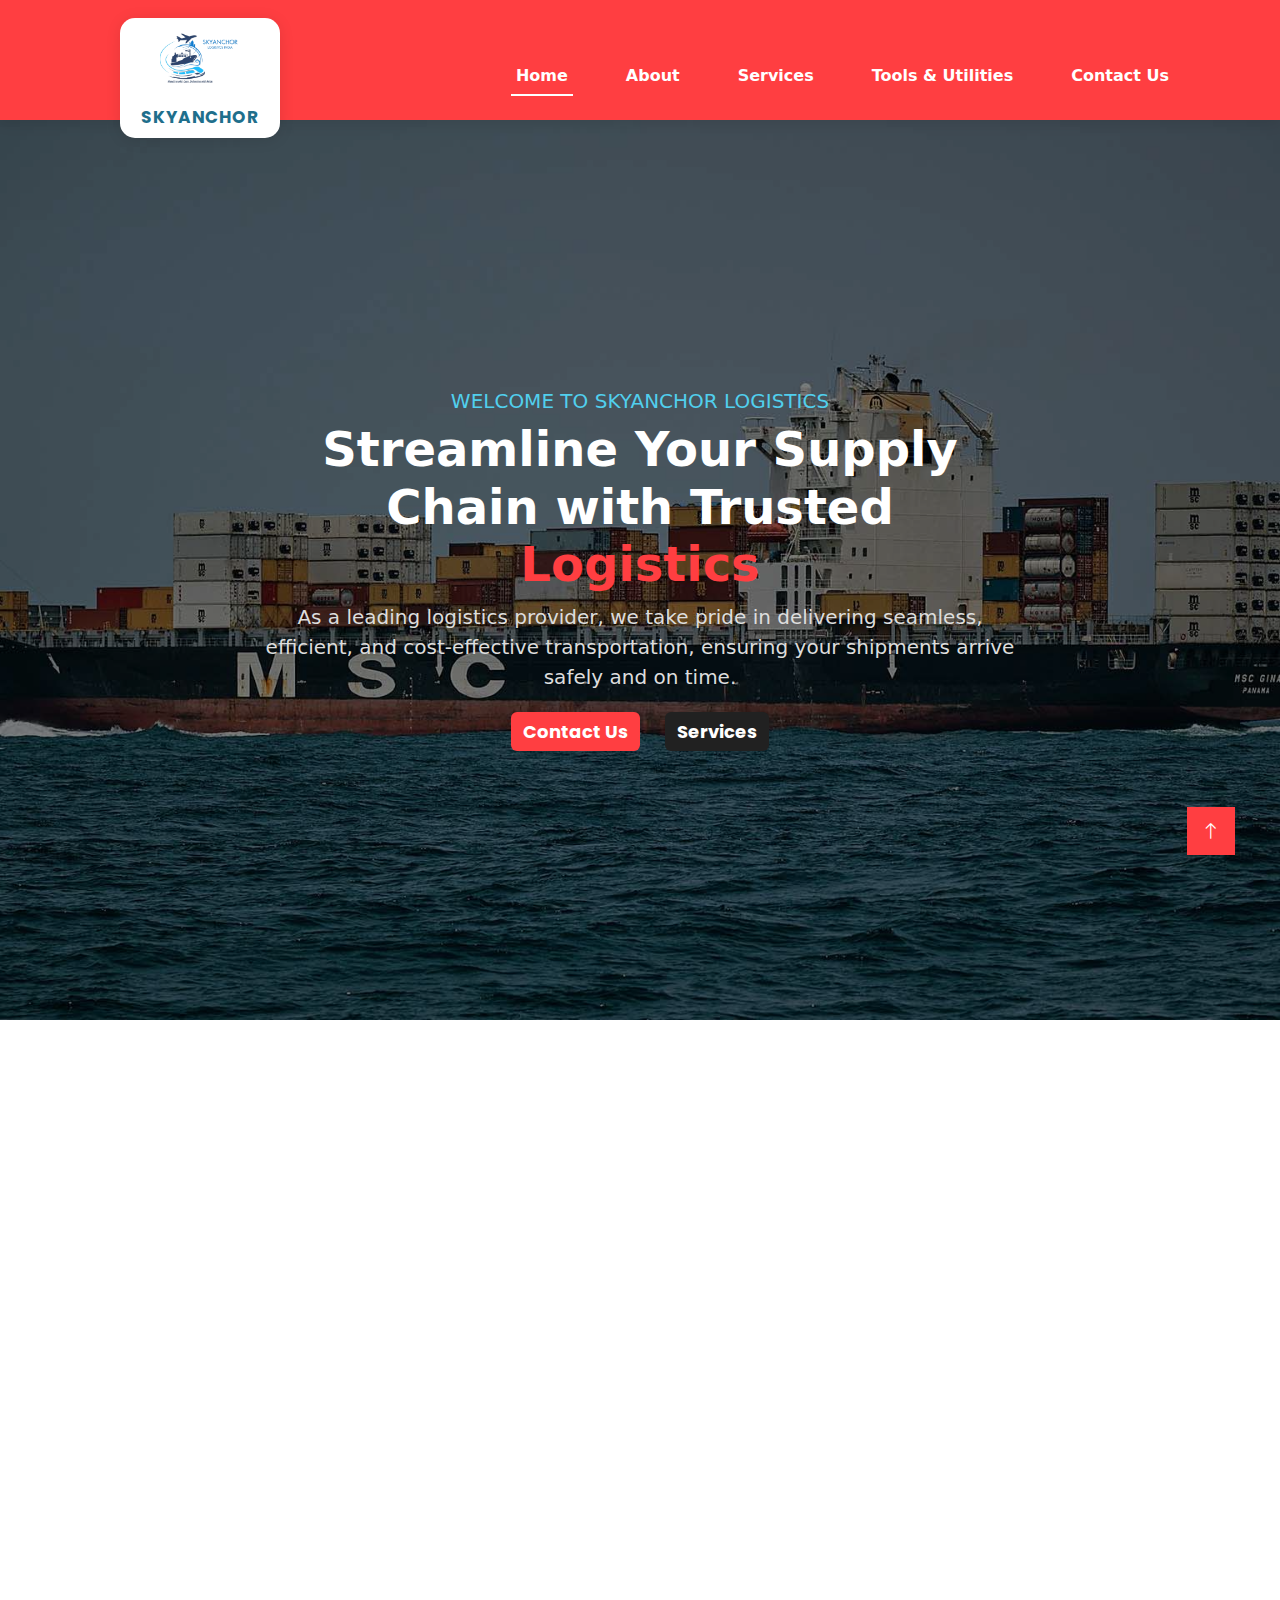
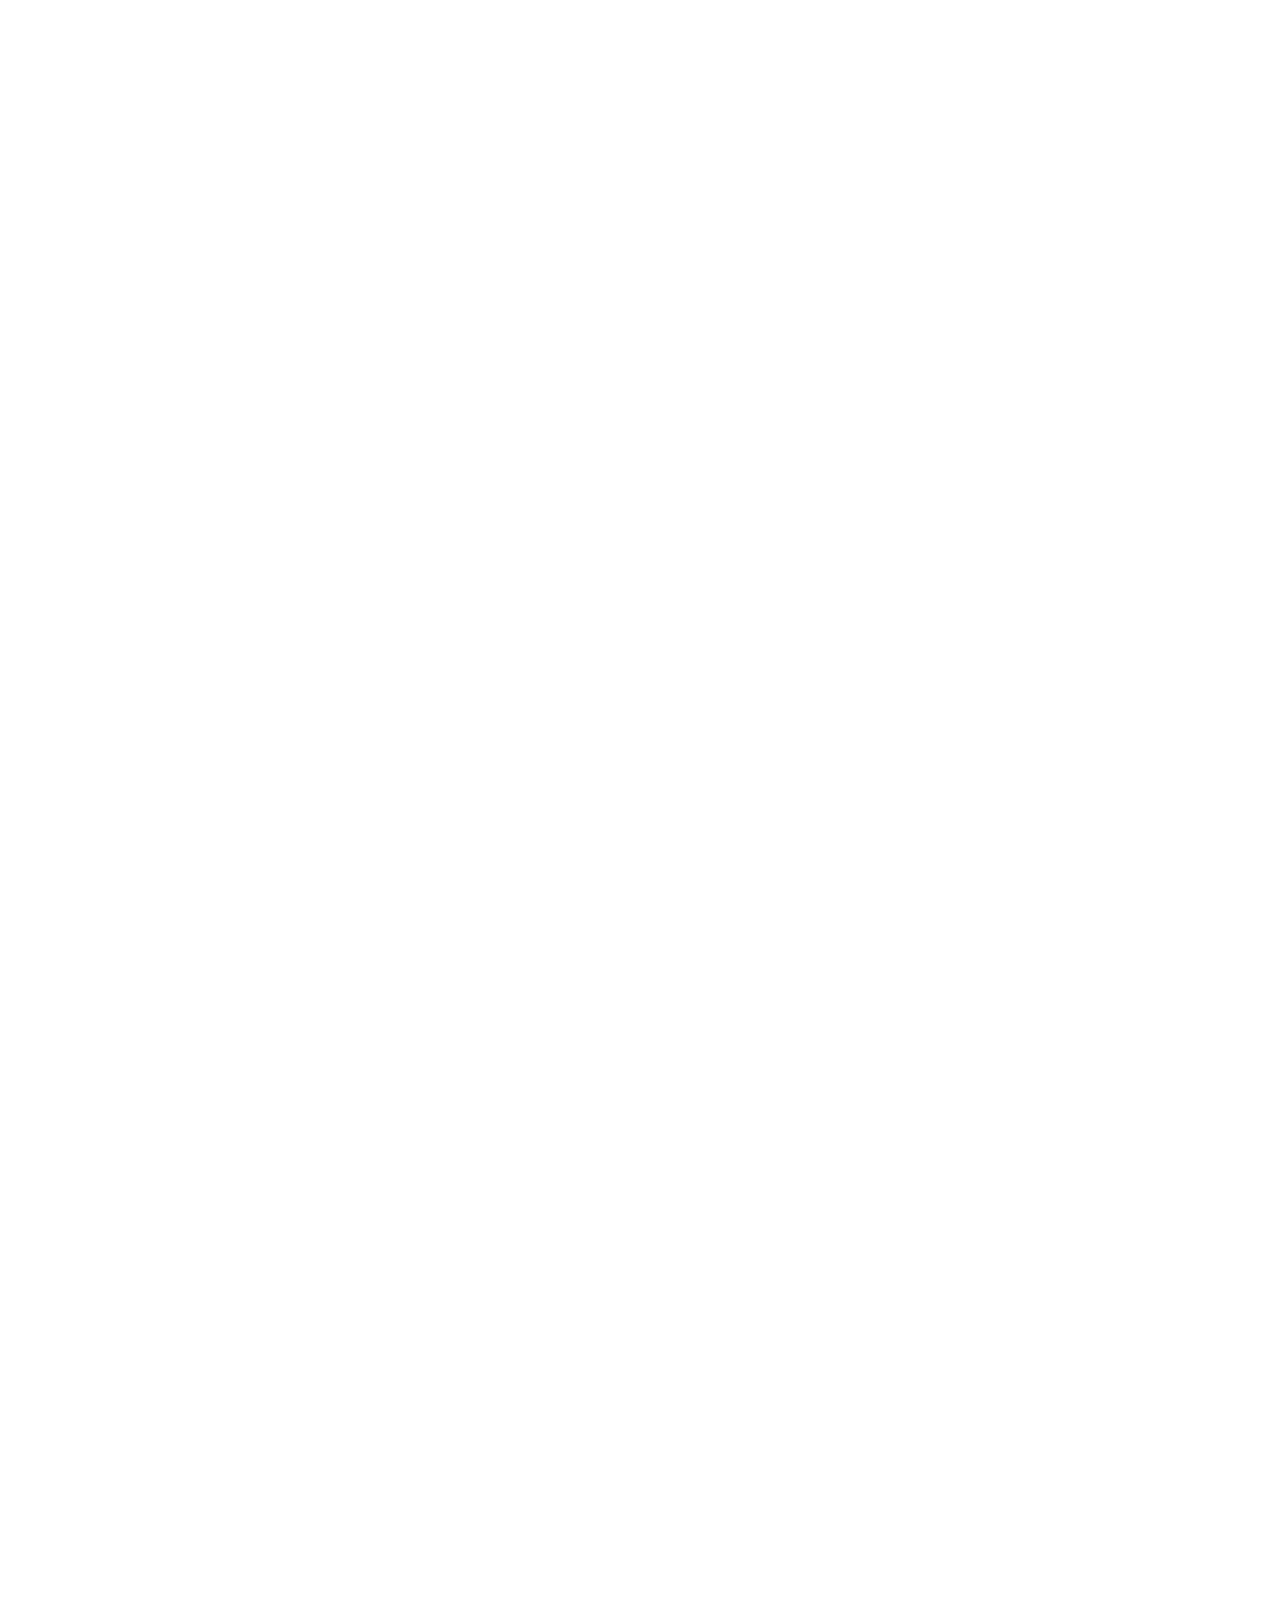
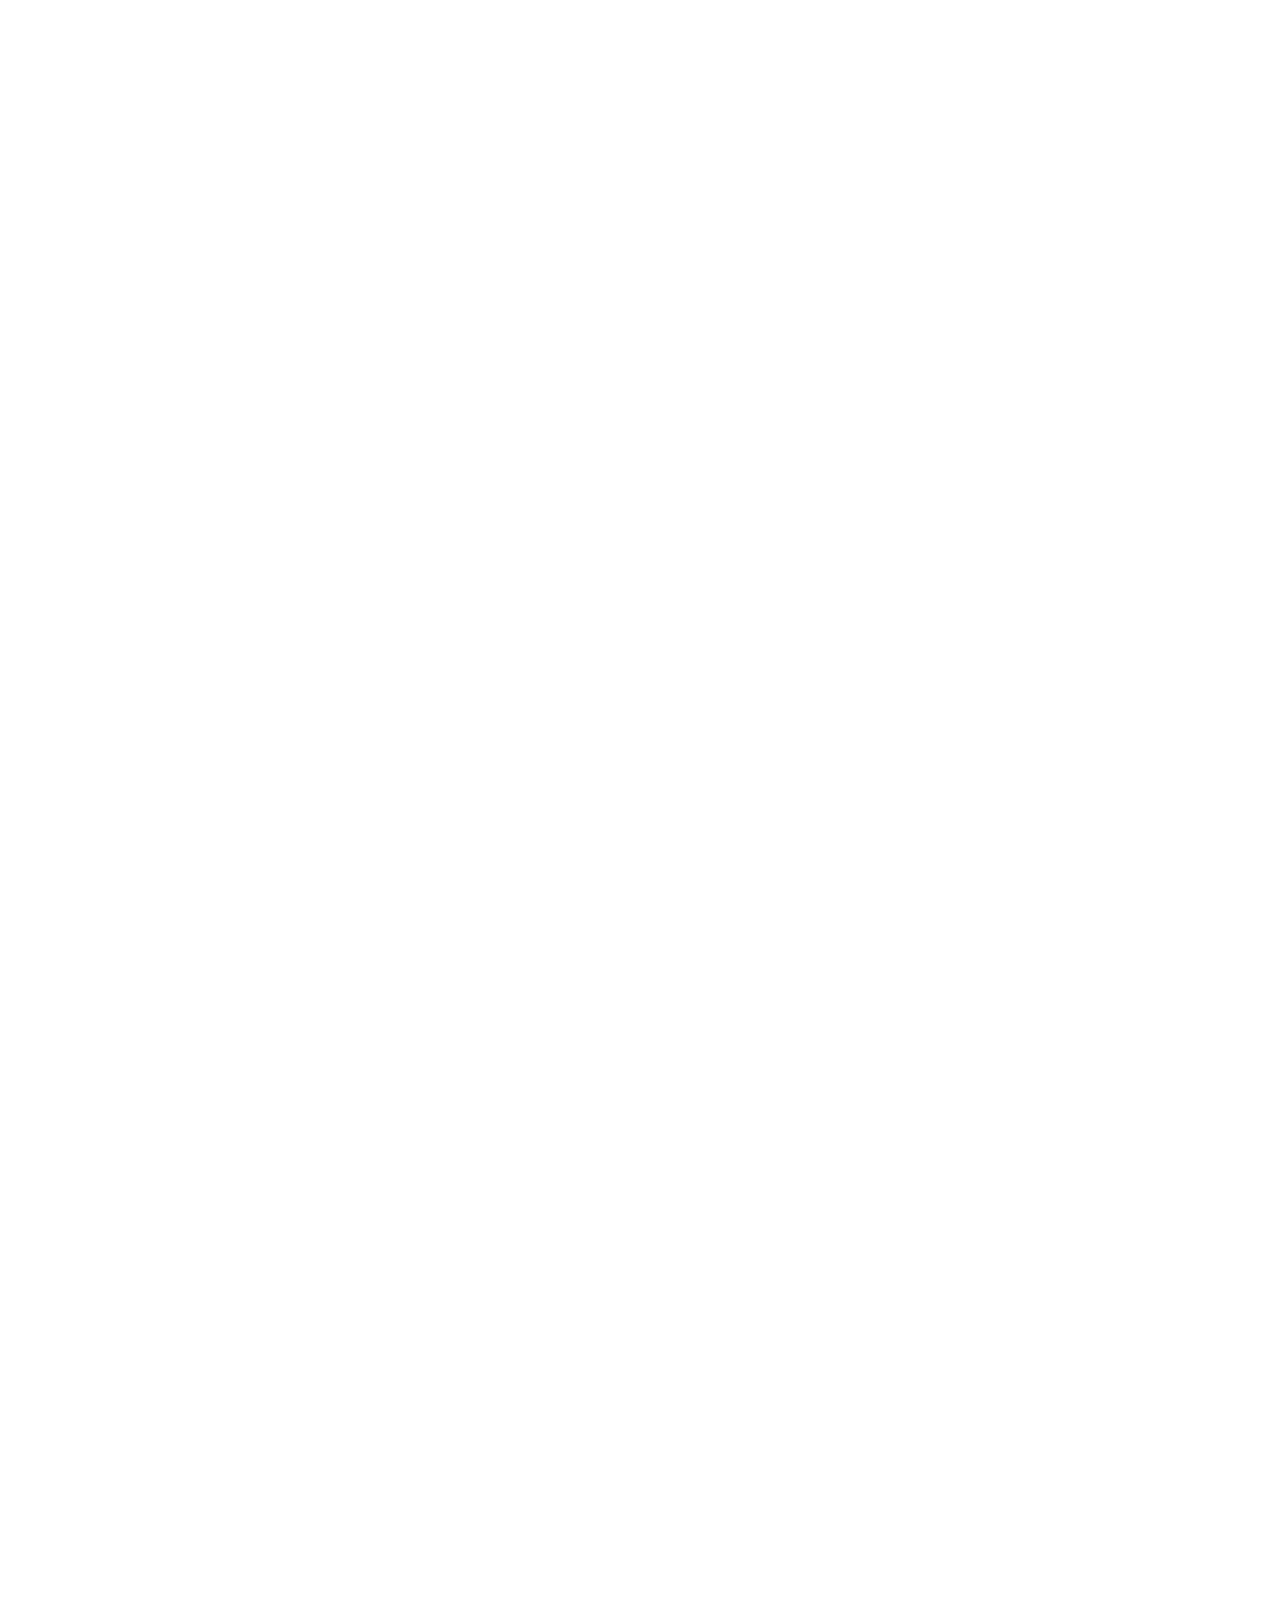
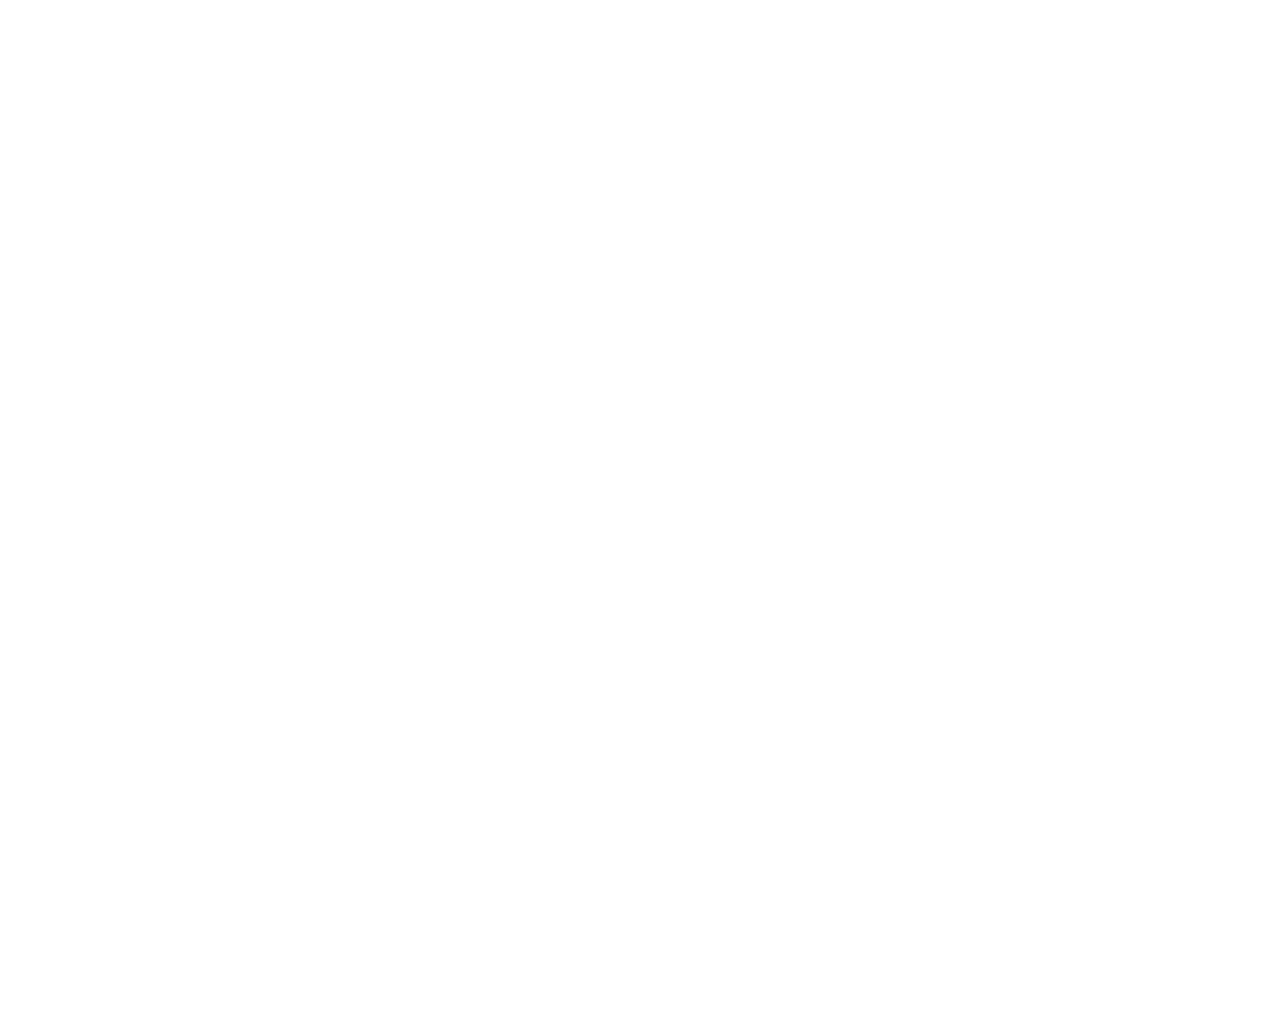
==== index.html @ e8e9cf01 "Initial commit" ====
<!DOCTYPE html>
<html lang="en">

<head>
    <head>
        <meta charset="utf-8">
        <title>SkyAnchor Logistics - Reliable Shipping & Freight Services</title>
        <meta name="viewport" content="width=device-width, initial-scale=1.0">
        
        <!-- SEO Optimization -->
        <meta name="keywords" content="logistics, shipping, freight, supply chain, transportation, air cargo, ocean freight, trucking, warehousing">
        <meta name="description" content="SkyAnchor Logistics - Your trusted shipping partner for global freight solutions. Air, ocean, and road freight services to streamline your supply chain.">
    
        <!-- Favicon -->
        <link rel="icon" type="image/png" href="img/logo-1.png">
    
        <!-- Google Fonts (Optimized) -->
        <link rel="preconnect" href="https://fonts.googleapis.com">
        <link rel="preconnect" href="https://fonts.gstatic.com" crossorigin>
        <link href="https://fonts.googleapis.com/css2?family=Poppins:wght@300;400;600&family=Inter:wght@400;600&family=Roboto:wght@500;700&display=swap" rel="stylesheet">
    
        <!-- Bootstrap (Latest CDN) -->
        <link href="https://cdn.jsdelivr.net/npm/bootstrap@5.3.2/dist/css/bootstrap.min.css" rel="stylesheet">
    
        <!-- FontAwesome (Latest) -->
        <link rel="stylesheet" href="https://cdnjs.cloudflare.com/ajax/libs/font-awesome/6.4.2/css/all.min.css">
    
        <!-- Bootstrap Icons (Latest) -->
        <link rel="stylesheet" href="https://cdn.jsdelivr.net/npm/bootstrap-icons/font/bootstrap-icons.css">
    
        <!-- Libraries Stylesheet -->
        <link href="lib/animate/animate.min.css" rel="stylesheet">
        <link href="lib/owlcarousel/assets/owl.carousel.min.css" rel="stylesheet">
    
        <!-- Template Stylesheet (Minified for Performance) -->
        <link href="css/style.css" rel="stylesheet">
    </head>
    
</head>

<script>
    function toggleReadMore(button) {
    let content = button.nextElementSibling; // Gets the next div (hidden content)
    
    if (content.style.display === "none") {
        content.style.display = "block";
        button.querySelector("span").innerText = "Read Less"; // Change button text
    } else {
        content.style.display = "none";
        button.querySelector("span").innerText = "Read More"; // Restore button text
    }
}

     


</script>

<body>
    <!-- Spinner Start -->
    <div id="spinner" class="show bg-white position-fixed translate-middle w-100 vh-100 top-50 start-50 d-flex align-items-center justify-content-center">
        <div class="spinner-grow text-primary" style="width: 3rem; height: 3rem;" role="status">
            <span class="sr-only">Loading...</span>
        </div>
    </div>
    <!-- Spinner End -->


    <nav id="navbar" class="navbar navbar-expand-lg custom-navbar">
        <div class="container position-relative">
            <!-- Logo Container -->
            <div class="logo-container">
                <a class="navbar-brand" href="#">
                    <div class="navbar-logo">
                        <img src="img/logo.png" alt="SkyAnchor Logo" class="logo-img">
                        <p class="logo-text">skyanchor</p>
                    </div>
                </a>
            </div>
    
            <button class="navbar-toggler" type="button" data-bs-toggle="collapse" data-bs-target="#navbarNav">
                <span class="navbar-toggler-icon"></span>
            </button>
            
            <div class="collapse navbar-collapse" id="navbarNav">
                <ul class="navbar-nav ms-auto">
                    <li class="nav-item"><a class="nav-link active" href="index.html">Home</a></li>
                    <li class="nav-item"><a class="nav-link" href="about.html">About</a></li>
                    <li class="nav-item"><a class="nav-link" href="service.html">Services</a></li>
                    <li class="nav-item"><a class="nav-link" href="tools.html">Tools & Utilities</a></li>
                    <li class="nav-item"><a class="nav-link" href="contact.html">Contact Us</a></li>
                </ul>
            </div>
        </div>
    </nav>

<!-- JavaScript to Change Navbar Color on Scroll -->
<script>
    window.addEventListener("scroll", function () {
        let navbar = document.getElementById("navbar");
        if (window.scrollY > 50) {
            navbar.classList.add("scrolled");
        } else {
            navbar.classList.remove("scrolled");
        }
    });
</script>







    <!-- Navbar End -->

<!-- Modern Full-Screen Hero Section with Smart Video -->
<div class="hero-container">
    <!-- Background Video (Hidden if network is slow) -->
    <video id="hero-video" poster="img/carousel-1.jpg" playsinline muted loop style="display: none;">
        <source data-src="img/vid1.webm" type="video/webm">
        <source data-src="img/vid (1).mp4" type="video/mp4">
    </video>
    

    <!-- Fallback Thumbnail (Shown if network is slow) -->
    <div id="hero-thumbnail" class="hero-thumbnail">
        <img src="img/carousel-1.jpg" alt="Hero Thumbnail">
    </div>

    <!-- Dark Overlay for Readability -->
    <div class="hero-overlay">
        <div class="hero-content">
            <h5 class="text-uppercase text-secondary">welcome to skyanchor Logistics</h5>
            <h1 class="hero-title">Streamline Your Supply Chain with Trusted <span class="highlight-text">Logistics</span>  </h1>
            <p class="hero-desc">
                As a leading logistics provider, we take pride in delivering seamless, efficient, and cost-effective transportation, ensuring your shipments arrive safely and on time.
            </p>
            <a href="contact.html" class="btn btn-primary" id="read-more-btn">Contact Us</a>

            <a href="service.html" class="btn btn-secondary">Services</a>
        </div>
    </div>
</div>

<script>
    function checkNetworkSpeed() {
        let video = document.getElementById("hero-video");
        let thumbnail = document.getElementById("hero-thumbnail");

        // Measure network speed
        let connection = navigator.connection || navigator.mozConnection || navigator.webkitConnection;
        let speed = connection ? connection.downlink : 5; // Default to 5 Mbps if no info

        if (speed < 2) { // If speed is less than 2 Mbps, show thumbnail instead
            video.style.display = "none";
            thumbnail.style.display = "block";
        } else {
            video.style.display = "block";
            thumbnail.style.display = "none";
        }
    }

    checkNetworkSpeed(); // Run on page load

    if (navigator.connection) {
    navigator.connection.addEventListener("change", checkNetworkSpeed);
}
</script>






    <!-- About Start -->
    <div id="about" class="container-fluid overflow-hidden py-5 px-lg-0">
        <div  class="container about py-5 px-lg-0">

            <div class="row g-5 mx-lg-0">
                <div class="col-lg-6 ps-lg-0 wow fadeInLeft" data-wow-delay="0.1s">
                    <div class="about-image-container">
                        <img class="img-fluid" src="img/about.jpg" alt="About Us" loading="lazy">
                    </div>
                </div>
                
                
                <div class="col-lg-6 about-text wow fadeInUp" data-wow-delay="0.3s">
                    <h6 class="text-secondary text-uppercase mb-3">About Us</h6>
                    <h1 class="mb-5">Quick Transport and Logistics Solutions</h1>
                    <p class="mb-5"> At SkyAnchor Logistics, we specialize in fast, efficient, and reliable logistics services across air, ocean, road, and rail freight. With decades of experience, we provide tailored solutions to meet your domestic and international shipping needs. Our commitment to excellence ensures that your cargo reaches its destination safely, on time, and cost-effectively.</p>
                    <div class="row g-4 mb-5">
                        <div class="col-sm-6 wow fadeIn" data-wow-delay="0.5s">
                            <i class="fa fa-globe fa-3x text-primary mb-3"></i>
                            <h5>Global Coverage</h5>
                            <p class="m-0">With a strong worldwide network, we offer seamless transportation and logistics solutions, ensuring smooth cross-border and international freight services..</p>
                        </div>
                        <div class="col-sm-6 wow fadeIn" data-wow-delay="0.7s">
                            <i class="fa fa-shipping-fast fa-3x text-primary mb-3"></i>
                            <h5>On Time Delivery</h5>
                            <p class="m-0">We prioritize efficiency and reliability, leveraging advanced tracking systems and strategic planning to guarantee that your shipments arrive as scheduled.</p>
                        </div>
                    </div>
                    <a href="about.html" class="btn btn-primary py-3 px-5">Explore More</a>
                </div>
            </div>
        </div>
    </div>
    <!-- About End -->


    <!-- Fact Start -->
    <div class="container-xxl py-5">
        <div class="container py-5">
            <div class="row g-5">
                <div class="col-lg-6 wow fadeInUp" data-wow-delay="0.1s">
                    <h6 class="text-secondary text-uppercase mb-3">Some Facts</h6>
                    <h1 class="mb-5">#1 Place To Manage All Of Your Shipments</h1>
                    <p class="mb-5">At SkyAnchor Logistics, we are committed to providing efficient, secure, and cost-effective logistics solutions for businesses of all sizes. Whether you need domestic or international shipping, we ensure a seamless and stress-free experience with our expert team and cutting-edge technology.</p>
                    <div class="d-flex align-items-center">
                        <i class="fa fa-headphones fa-2x flex-shrink-0 bg-primary p-3 text-white"></i>
                        <div class="ps-4">
                            <h6>Call for any query!</h6>
                            <h3 class="text-primary m-0">+91 98183 89040

                            </h3>
                        </div>
                    </div>
                </div>
                <div class="col-lg-6">
                    <div class="row g-4 align-items-center">
                        <div class="col-sm-6">
                            <div class="bg-primary p-4 mb-4 wow fadeIn" data-wow-delay="0.3s">
                                <i class="fa fa-users fa-2x text-white mb-3"></i>
                                <h2 class="text-white mb-2" data-toggle="counter-up">200</h2>
                                <p class="text-white mb-0">Happy Clients</p>
                            </div>
                            <div class="bg-secondary p-4 wow fadeIn" data-wow-delay="0.5s">
                                <i class="fa fa-ship fa-2x text-white mb-3"></i>
                                <h2 class="text-white mb-2" data-toggle="counter-up">500</h2>
                                <p class="text-white mb-0">Complete Shipments</p>
                            </div>
                        </div>
                        <div class="col-sm-6">
                            <div class="bg-success p-4 wow fadeIn" data-wow-delay="0.7s">
                                <i class="fa fa-star fa-2x text-white mb-3"></i>
                                <h2 class="text-white mb-2" data-toggle="counter-up">100</h2>
                                <p class="text-white mb-0">Customer Reviews</p>
                            </div>
                        </div>
                    </div>
                </div>
            </div>
        </div>
    </div>
    <!-- Fact End -->


    <!-- Service Start -->
    <div id="services" class="container-xxl py-5">

        <div class="container py-5">
            <div class="text-center wow fadeInUp" data-wow-delay="0.1s">
                <h6 class="text-secondary text-uppercase">Our Services</h6>
                <h1 class="mb-5">Explore Our Services</h1>
            </div>
            <div class="row g-4">
                <div class="col-md-6 col-lg-4 wow fadeInUp" data-wow-delay="0.3s">
                    <div class="service-item p-4">
                        <div class="overflow-hidden mb-4">
                            <img class="img-fluid" src="img/service-1.jpg" alt="">
                        </div>
                        <h4 class="mb-3">Air Freight</h4>
                        <p>Fast, Reliable & Global Air Cargo Solutions.</p>
                        <a class="btn-slide mt-2 read-more-btn" onclick="toggleReadMore(this)">
                            <i class="fa fa-arrow-right"></i><span>Read More</span>
                        </a>
                        <div class="read-more-content" style="display: none;">
                            <p>Our Air Freight Offerings:
                               <p> ✅ Express & Standard Air Freight – Tailored solutions for urgent and cost-effective shipments.</p>
                                <p>✅ Door-to-Door Delivery – Hassle-free transportation from pickup to final delivery. </p>
                                <p>✅ Temperature-Controlled Cargo – Specialized handling for perishable goods.</p>
                                <p>✅ Customs & Documentation Support – Seamless clearance for hassle-free shipments.</p>
                                
                                <p>🚀 Need fast delivery? Choose our air freight solutions for time-sensitive shipments!</p>
                                
                                </p>
                        </div>
                        
                    </div>
                </div>
                <div class="col-md-6 col-lg-4 wow fadeInUp" data-wow-delay="0.5s">
                    <div class="service-item p-4">
                        <div class="overflow-hidden mb-4">
                            <img class="img-fluid" src="img/service-2.jpg" alt="">
                        </div>
                        <h4 class="mb-3">Ocean Freight</h4>
                        <p>Cost-Effective & Scalable Global Shipping</p>
                        <a class="btn-slide mt-2 read-more-btn" onclick="toggleReadMore(this)">
                            <i class="fa fa-arrow-right"></i><span>Read More</span>
                        </a>
                        <div class="read-more-content" style="display: none;">
                            <p>Why Choose Our Ocean Freight? </p>
                            <p> ✅ FCL & LCL Shipping – Flexible container options for bulk and small shipments.</p>
                             <p> ✅ Port-to-Port & Door-to-Door – Seamless connectivity across global trade routes.</p>
                             <p>✅ Break Bulk & Project Cargo – Handling oversized and specialized shipments.</p>
                                <p> ✅ Customs Brokerage & Compliance – Smooth clearance with minimal delays.</p>
                                
                              <p> 🌊 Reliable, cost-efficient, and scalable – Our ocean freight services power global trade!</p>
                        </div>
                    </div>
                </div>
                <div class="col-md-6 col-lg-4 wow fadeInUp" data-wow-delay="0.7s">
                    <div class="service-item p-4">
                        <div class="overflow-hidden mb-4">
                            <img class="img-fluid" src="img/service-3.jpg" alt="">
                        </div>
                        <h4 class="mb-3">Road Freight</h4>
                        <p>Reliable & Efficient Trucking Solutions
                        </p>
                        <a class="btn-slide mt-2 read-more-btn" onclick="toggleReadMore(this)">
                            <i class="fa fa-arrow-right"></i><span>Read More</span>
                        </a>
                        <div class="read-more-content" style="display: none;">
                            <p>Road Freight Highlights: </p>
                               <p> ✅ Full Truckload (FTL) & Less than Truckload (LTL) – Efficient cost-based transport.</p>
                               <p>✅ Express & Dedicated Trucking – Fast delivery for urgent shipments.</p>
                               <p> ✅ Temperature-Controlled Transport – Safe delivery for perishable goods.</p>
                               <p> ✅ GPS Tracking & Live Updates – Real-time monitoring for complete transparency.</p>
                                
                                <p>🚚 From small packages to bulk shipments, we cover it all with reliability and speed!</p>
                                
                                </p>
                        </div>
                    </div>
                </div>
                <div class="col-md-6 col-lg-4 wow fadeInUp" data-wow-delay="0.3s">
                    <div class="service-item p-4">
                        <div class="overflow-hidden mb-4">
                            <img class="img-fluid" src="img/service-4.jpg" alt="">
                        </div>
                        <h4 class="mb-3">Train Freight</h4>
                        <p>Eco-Friendly & Cost-Effective Rail Logistics
                        </p>
                        <a class="btn-slide mt-2 read-more-btn" onclick="toggleReadMore(this)">
                            <i class="fa fa-arrow-right"></i><span>Read More</span>
                        </a>
                        <div class="read-more-content" style="display: none;">
                            <p>Key Benefits of Train Freight: </p>
                               <p> ✅ High Capacity & Bulk Handling – Ideal for large shipments at a lower cost.</p>
                                <p> ✅ Fixed Transit Schedules – Reliable and predictable delivery timelines.</p>
                                    <p>  ✅ Eco-Friendly Transport – Lower carbon footprint than other freight modes.</p>
                                        <p>   ✅ Seamless Intermodal Integration – Road, rail, and ocean freight connectivity.</p>
                                
                              <p>  🚆 Sustainability meets efficiency – Optimize costs with our train freight services!</p>
                        </div>
                    </div>
                </div>
                <div class="col-md-6 col-lg-4 wow fadeInUp" data-wow-delay="0.5s">
                    <div class="service-item p-4">
                        <div class="overflow-hidden mb-4">
                            <img class="img-fluid" src="img/service-5.jpg" alt="">
                        </div>
                        <h4 class="mb-3">Customs Clearance</h4>
                        <p>Seamless Documentation & Compliance
                        </p>
                        <a class="btn-slide mt-2 read-more-btn" onclick="toggleReadMore(this)">
                            <i class="fa fa-arrow-right"></i><span>Read More</span>
                        </a>
                        <div class="read-more-content" style="display: none;">
                            <p>Why Choose Our Customs Services?</p>
                            <p>    ✅ Customs Documentation & Compliance – Hassle-free paperwork handling. </p>
                             <p>  ✅ Duties, Taxes & Tariff Consultation – Optimized cost savings. </p>
                            <p>    ✅ Import & Export Clearance – Speedy processing for smooth logistics. </p>
                             <p>   ✅ Regulatory Guidance & Support – Ensuring full legal compliance. </p>
                                
                              <p> 📄 Let us simplify customs clearance for smooth international trade!</p>
                        </div>
                    </div>
                </div>
                <div class="col-md-6 col-lg-4 wow fadeInUp" data-wow-delay="0.7s">
                    <div class="service-item p-4">
                        <div class="overflow-hidden mb-4">
                            <img class="img-fluid" src="img/service-6.jpg" alt="">
                        </div>
                        <h4 class="mb-3">Warehouse Solutions</h4>
                        <p>Smart Storage & Fulfillment Services</p>
                        <a class="btn-slide mt-2 read-more-btn" onclick="toggleReadMore(this)">
                            <i class="fa fa-arrow-right"></i><span>Read More</span>
                        </a>
                        <div class="read-more-content" style="display: none;">
                            <p>AOur Warehouse Solutions: </p>
                             <p>  ✅ Short-Term & Long-Term Storage – Flexible warehousing based on your needs. </p>
                                <p>    ✅ Inventory Management & Fulfillment – End-to-end tracking & efficient stock handling. </p>
                                    <p>      ✅ Temperature-Controlled & Secured Facilities – Ensuring safe & compliant storage.</p>
                                        <p>   ✅ Pick & Pack, Labeling, & Last-Mile Delivery – Comprehensive logistics support.</p>
                                
                                            <p>    🏢 Optimize your supply chain with our warehousing and distribution solutions!
                                
                                </p>
                        </div>
                    </div>
                </div>
            </div>
        </div>
    </div>
    <!-- Service End -->


    <!-- Feature Start -->
    <div class="container-fluid overflow-hidden py-5 px-lg-0">
        <div class="container feature py-5 px-lg-0">
            <div class="row g-5 mx-lg-0">
                <div class="col-lg-6 feature-text wow fadeInUp" data-wow-delay="0.1s">
                    <h6 class="text-secondary text-uppercase mb-3">Our Features</h6>
                    <h1 class="mb-5">We Are Trusted Logistics Company With Experience of 10+ years</h1>
                    <div class="d-flex mb-5 wow fadeInUp" data-wow-delay="0.3s">
                        <i class="fa fa-globe text-primary fa-3x flex-shrink-0"></i>
                        <div class="ms-4">
                            <h5>Worldwide Service</h5>
                            <p class="mb-0">We offer seamless global logistics solutions, ensuring efficient cargo movement across air, sea, road, and rail. With a vast network of partners, we provide secure, fast, and cost-effective shipping solutions worldwide.</p>
                        </div>
                    </div>
                    <div class="d-flex mb-5 wow fadeIn" data-wow-delay="0.5s">
                        <i class="fa fa-shipping-fast text-primary fa-3x flex-shrink-0"></i>
                        <div class="ms-4">
                            <h5>On Time Delivery</h5>
                            <p class="mb-0">Punctuality is our priority. Our optimized supply chain, advanced tracking technology, and experienced team guarantee that your shipments reach their destination on schedule, every time.</p>
                        </div>
                    </div>
                    <div class="d-flex mb-0 wow fadeInUp" data-wow-delay="0.7s">
                        <i class="fa fa-headphones text-primary fa-3x flex-shrink-0"></i>
                        <div class="ms-4">
                            <h5>24/7 Telephone Support</h5>
                            <p class="mb-0">Our dedicated support team is available 24/7 to assist you with inquiries, shipment tracking, and real-time updates. Whether it's day or night, we ensure smooth logistics operations without delays.</p>
                        </div>
                    </div>
                </div>
                <div class="col-lg-6 pe-lg-0 wow fadeInRight" data-wow-delay="0.1s">
                    <div class="feature-image-container">
                        <img class="img-fluid" src="img/feature.jpg" alt="Our Features">
                    </div>
                </div>
                
            </div>
        </div>
    </div>
    <!-- Feature End -->


    <!-- Pricing Start -->
    
    <!-- Pricing End -->


    <!-- Quote Start -->
    
    <!-- Quote End -->


    <!-- Team Start -->
   
    <!-- Team End -->


    <!-- Contact & Map Section Start -->
<!-- Contact & Map Section Start -->
<div id="location" class="container-xxl py-5">

    <div class="container py-5">
        <div class="text-center wow fadeInUp" data-wow-delay="0.1s">
            <h6 class="text-secondary text-uppercase">Our Location</h6>
            <h1 class="mb-4">Visit Our Office</h1>
        </div>

        <div class="contact-map-wrapper d-flex align-items-center">
            <!-- Company Address -->
            <div class="contact-info wow fadeInUp" data-wow-delay="0.3s">
                <h4><i class="fa fa-map-marker-alt text-primary me-2"></i> Our Office</h4>
                <p>TF-12, 3rd Floor,Mahaluxmi Metro Tower,Sec-4,Vaishali,Ghaziabad,UP-201010</p>
                <h4><i class="fa fa-phone-alt text-primary me-2"></i> Contact</h4>
                <p>+91 98183 89040</p>
                <p>amit@skyanchors.com</p>
            </div>

            <!-- Google Maps Embed -->
            <div class="map-container wow fadeInUp" data-wow-delay="0.5s">
                <iframe
                    src="https://www.google.com/maps/embed?pb=!1m18!1m12!1m3!1d3501.414411494568!2d77.33693629999999!3d28.6473078!2m3!1f0!2f0!3f0!3m2!1i1024!2i768!4f13.1!3m3!1m2!1s0x390cfbe8ba14581d%3A0x28b7b1499e5e640d!2sMahalaxmi%20Metro%20Tower!5e0!3m2!1sen!2sin!4v1738958490600!5m2!1sen!2sin"
                    allowfullscreen="" loading="lazy" referrerpolicy="no-referrer-when-downgrade">
                </iframe>
            </div>
            
        </div>
    </div>
</div>
<!-- Contact & Map Section End -->

<!-- Contact & Map Section End -->



    <!-- Footer Start -->
    <div class="container-fluid bg-dark text-light footer pt-5 wow fadeIn" data-wow-delay="0.1s" style="margin-top: 6rem;">
        <div class="container py-5">
            <div class="row g-5">
                <!-- Address Section -->
                <div class="col-lg-3 col-md-6">
                    <h4 class="text-light mb-4">Address</h4>
                    <p class="mb-2"><i class="fa fa-map-marker-alt me-3"></i> TF-12, Mahaluxmi Metro Tower,Sec-4 Vaishali, Ghaziabad</p>
                    <p class="mb-2"><i class="fa fa-phone-alt me-3"></i> +91 98183 89040</p>
                    <p class="mb-2"><i class="fa fa-envelope me-3"></i> amit@skyanchors.com</p>
                </div>
    
                <!-- Services Section -->
                <div class="col-lg-3 col-md-6">
                    <h4 class="text-light mb-4">Services</h4>
                    <a class="btn btn-link" href="service.html#air-freight">Air Freight</a>
                    <a class="btn btn-link" href="service.html#ocean-freight">Ocean Freight</a>
                    <a class="btn btn-link" href="service.html#road-freight">Road Freight</a>
                    <a class="btn btn-link" href="service.html#train-freight">Train Freight</a>
                    <a class="btn btn-link" href="service.html#custom-clearance">Custom Clearance</a>
                    <a class="btn btn-link" href="service.html#warehouse-solution">Warehouse Solution</a>
                </div>
    
                <!-- Quick Links Section -->
                <div class="col-lg-3 col-md-6">
                    <h4 class="text-light mb-4">Quick Links</h4>
                    <a class="btn btn-link" href="about.html">About Us</a>
                    <a class="btn btn-link" href="contact.html">Contact Us</a>
                    <a class="btn btn-link" href="service.html">Our Services</a>
                    <a class="btn btn-link" href="tools.html">Tools & Utilities</a>
                    
                </div>
    
                <!-- Affiliation & Certification Section -->
                <div class="col-lg-3 col-md-6">
                    <h4 class="text-light mb-4">Affiliation & Certification</h4>
                    <div class="bg-white p-3 rounded text-center">
                        <img src="img/msme.png" alt="MSME Certification" class="img-fluid mb-3" style="max-width: 120px;">
                        <img src="img/iso.png" alt="ISO Certification" class="img-fluid" style="max-width: 120px;">
                    </div>
                </div>
            </div>
        </div>
        <div class="container">
            <div class="copyright">
                <div class="row">
                    <div class="col-md-6 text-center text-md-start mb-3 mb-md-0">
                        &copy; <a class="border-bottom" href="">2025 Skyanchor logistics</a>, All Right Reserved.
                    </div>
                    
                </div>
            </div>
        </div>
    </div>
    <!-- Footer End -->


    <!-- Back to Top -->
    <a href="#" class="btn btn-lg btn-primary btn-lg-square rounded-0 back-to-top"><i class="bi bi-arrow-up"></i></a>


    <!-- JavaScript Libraries -->
    <script src="https://code.jquery.com/jquery-3.4.1.min.js"></script>
    <script src="https://cdn.jsdelivr.net/npm/bootstrap@5.0.0/dist/js/bootstrap.bundle.min.js"></script>
    <script src="lib/wow/wow.min.js"></script>
    <script src="lib/easing/easing.min.js"></script>
    <script src="lib/waypoints/waypoints.min.js"></script>
    <script src="lib/counterup/counterup.min.js"></script>
    <script src="lib/owlcarousel/owl.carousel.min.js"></script>

    <!-- Template Javascript -->
    <script src="js/main.js"></script>
    <script>
        document.addEventListener("DOMContentLoaded", function () {
            let video = document.getElementById("hero-video");
            let sources = video.querySelectorAll("source");
    
            // Lazy load video when user scrolls near it
            let observer = new IntersectionObserver((entries, observer) => {
                entries.forEach(entry => {
                    if (entry.isIntersecting) {
                        sources.forEach(source => {
                            source.src = source.dataset.src; // Assign actual video sources
                        });
    
                        video.load(); // Load the video
                        video.style.display = "block"; // Make the video visible
                        video.play(); // Ensure video starts playing
    
                        observer.unobserve(video); // Stop observing after loading
                    }
                });
            }, { threshold: 0.3 });
    
            observer.observe(video);
        });
    </script>
    
</body>

</html>
---- css/style.css ----
/********** Template CSS **********/
:root {
    --primary: #FF3E41;
    --secondary: #51CFED;
    --light: #F8F2F0;
    --dark: #060315;
    font-family: 'Poppins', sans-serif;
    
}

.fw-medium {
    font-weight: 600 !important;
}

.back-to-top {
    position: fixed;
    display: none;
    right: 45px;
    bottom: 45px;
    z-index: 99;
}


/*** Spinner ***/
#spinner {
    opacity: 0;
    visibility: hidden;
    transition: opacity .5s ease-out, visibility 0s linear .5s;
    z-index: 99999;
}

#spinner.show {
    transition: opacity .5s ease-out, visibility 0s linear 0s;
    visibility: visible;
    opacity: 1;
}


/*** Button ***/
.btn {
    font-weight: 600;
    transition: .5s;
}

.btn.btn-primary,
.btn.btn-secondary {
    color: #FFFFFF;
}

.btn-square {
    width: 38px;
    height: 38px;
}

.btn-sm-square {
    width: 32px;
    height: 32px;
}

.btn-lg-square {
    width: 48px;
    height: 48px;
}

.btn-square,
.btn-sm-square,
.btn-lg-square {
    padding: 0;
    display: flex;
    align-items: center;
    justify-content: center;
    font-weight: normal;
}

/*** Navbar ***/




/*** About ***/
/* About Section Image Box */
/* Make About Image same as Map */
/* About Image - Keep Original Dimensions but Styled Like Map */
.about-image-container {
    width: 100%;
    height: auto; /* Keep original height */
    border-radius: 10px; /* Same rounded edges as the map */
    overflow: hidden;
    box-shadow: 0px 6px 15px rgba(0, 0, 0, 0.15); /* Soft shadow like map */
    position: relative;
}

/* Ensure image keeps its original size */
.about-image-container img {
    width: 100%;
    height: auto; /* Keep original aspect ratio */
    border: none; /* Remove any borders */
    object-fit: cover;
}

@media (min-width: 992px) {
    .container.about {
        max-width: 100% !important;
    }

    .about-text  {
        padding-right: calc(((100% - 960px) / 2) + .75rem);
    }
}

@media (min-width: 1200px) {
    .about-text  {
        padding-right: calc(((100% - 1140px) / 2) + .75rem);
    }
}

@media (min-width: 1400px) {
    .about-text  {
        padding-right: calc(((100% - 1320px) / 2) + .75rem);
    }
}


/*** Feature ***/
/* Our Features Image - Styled Like Map, Keep Original Size */
.feature-image-container {
    width: 100%;
    height: auto; /* Keep original height */
    border-radius: 10px; /* Same rounded edges as the map */
    overflow: hidden;
    box-shadow: 0px 6px 15px rgba(0, 0, 0, 0.15); /* Soft shadow like map */
    position: relative;
}

/* Ensure image keeps its original dimensions */
.feature-image-container img {
    width: 100%;
    height: auto; /* Maintain aspect ratio */
    border: none; /* Remove any borders */
    object-fit: cover;
}

@media (min-width: 992px) {
    .container.feature {
        max-width: 100% !important;
    }

    .feature-text  {
        padding-left: calc(((100% - 960px) / 2) + .75rem);
    }
}

@media (min-width: 1200px) {
    .feature-text  {
        padding-left: calc(((100% - 1140px) / 2) + .75rem);
    }
}

@media (min-width: 1400px) {
    .feature-text  {
        padding-left: calc(((100% - 1320px) / 2) + .75rem);
    }
}


/*** Service, Price & Team ***/
.service-item,
.price-item,
.team-item {
    box-shadow: 0 0 45px rgba(0, 0, 0, .07);
}

.service-item img,
.team-item img {
    transition: .5s;
}

.service-item:hover img,
.team-item:hover img {
    transform: scale(1.1);
}

.service-item a.btn-slide,
.price-item a.btn-slide,
.team-item div.btn-slide {
    position: relative;
    display: inline-block;
    overflow: hidden;
    font-size: 0;
}

.service-item a.btn-slide i,
.service-item a.btn-slide span,
.price-item a.btn-slide i,
.price-item a.btn-slide span,
.team-item div.btn-slide i,
.team-item div.btn-slide span {
    position: relative;
    height: 40px;
    padding: 0 15px;
    display: inline-flex;
    align-items: center;
    font-size: 16px;
    color: #FFFFFF;
    background: var(--primary);
    border-radius: 0 35px 35px 0;
    transition: .5s;
    z-index: 2;
}

.team-item div.btn-slide span a i {
    padding: 0 10px;
}

.team-item div.btn-slide span a:hover i {
    background: var(--secondary);
}

.service-item a.btn-slide span,
.price-item a.btn-slide span,
.team-item div.btn-slide span {
    padding-left: 0;
    left: -100%;
    z-index: 1;
}

.service-item:hover a.btn-slide i,
.price-item:hover a.btn-slide i,
.team-item:hover div.btn-slide i {
    border-radius: 0;
}

.service-item:hover a.btn-slide span,
.price-item:hover a.btn-slide span,
.team-item:hover div.btn-slide span {
    left: 0;
}

.service-item a.btn-slide:hover i,
.service-item a.btn-slide:hover span,
.price-item a.btn-slide:hover i,
.price-item a.btn-slide:hover span {
    background: var(--secondary);
}


/*** Testimonial ***/
/********** Contact & Map Section Styling **********/

.contact-map-wrapper {
    display: flex;
    justify-content: space-between;
    align-items: center;
    gap: 20px; /* Reduce space between address and map */
    flex-wrap: wrap;
}

.contact-info {
    flex: 1;
    max-width: 40%; /* Address takes less space */
    background: #fff;
    padding: 20px;
    border-radius: 10px;
    box-shadow: 0px 4px 10px rgba(0, 0, 0, 0.1);
}

.contact-info h4 {
    font-size: 20px;
    font-weight: bold;
    color: #212121;
    margin-bottom: 10px;
}

.contact-info p {
    font-size: 16px;
    color: #555;
    margin-bottom: 8px;
}

/* Map Styling */
.map-container {
    flex: 1;
    width: 100%;
    height: 350px; /* Set a proper height */
    border-radius: 10px;
    overflow: hidden;
    box-shadow: 0px 6px 15px rgba(0, 0, 0, 0.15);
    position: relative;
}

/* Ensure iframe fits the container */
.map-container iframe {
    width: 100%;
    height: 100%;
    border: 0;
    position: absolute;
    top: 0;
    left: 0;
}

/* Responsive Design */
@media (max-width: 992px) {
    .contact-map-wrapper {
        flex-direction: column;
        gap: 15px;
    }

    .contact-info,
    .map-container {
        max-width: 100%;
        text-align: center;
    }
}


/*** Contact ***/
@media (min-width: 992px) {
    .container.contact-page {
        max-width: 100% !important;
    }

    .contact-page .contact-form  {
        padding-left: calc(((100% - 960px) / 2) + .75rem);
    }
}

@media (min-width: 1200px) {
    .contact-page .contact-form  {
        padding-left: calc(((100% - 1140px) / 2) + .75rem);
    }
}

@media (min-width: 1400px) {
    .contact-page .contact-form  {
        padding-left: calc(((100% - 1320px) / 2) + .75rem);
    }
}


/*** Footer ***/
.footer {
    background: linear-gradient(rgba(6, 3, 21, .5), rgba(6, 3, 21, .5)), url(../img/map.png) center center no-repeat;
    background-size: cover;
}

.footer .btn.btn-social {
    margin-right: 5px;
    width: 35px;
    height: 35px;
    display: flex;
    align-items: center;
    justify-content: center;
    color: var(--light);
    border: 1px solid #FFFFFF;
    border-radius: 35px;
    transition: .3s;
}

.footer .btn.btn-social:hover {
    color: var(--primary);
}

.footer .btn.btn-link {
    display: block;
    margin-bottom: 5px;
    padding: 0;
    text-align: left;
    color: #FFFFFF;
    font-size: 15px;
    font-weight: normal;
    text-transform: capitalize;
    transition: .3s;
}

.footer .btn.btn-link::before {
    position: relative;
    content: "\f105";
    font-family: "Font Awesome 5 Free";
    font-weight: 900;
    margin-right: 10px;
}

.footer .btn.btn-link:hover {
    letter-spacing: 1px;
    box-shadow: none;
}

.footer .copyright {
    padding: 25px 0;
    font-size: 15px;
    border-top: 1px solid rgba(256, 256, 256, .1);
}

.footer .copyright a {
    color: var(--light);
}

html {
    scroll-behavior: smooth;
}

.read-more-content {
    margin-top: 10px;
    padding: 10px;
    background: #f8f9fa; /* Light background */
    border-top: 1px solid #ddd;
    font-size: 14px;
}

/* Enhanced Navbar CSS */
.custom-navbar {
    background-color: #FF3E41;
    box-shadow: 0 2px 15px rgba(0, 0, 0, 0.1);
    padding: 0.5rem 1rem;
    transition: all 0.3s ease-in-out;
}

.custom-navbar.scrolled {
    background-color: #FF3E41;
    box-shadow: 0 4px 20px rgba(0, 0, 0, 0.15);
    padding: 0.3rem 1rem;
}

.navbar-logo {
    height: 60px;
    transition: height 0.3s ease;
}

.navbar-nav .nav-link {
    color: white !important;
    font-weight: 600;
    padding: 0.8rem 1.2rem !important;
    position: relative;
    transition: all 0.2s ease;
}

.navbar-nav .nav-link::after {
    content: '';
    position: absolute;
    width: 0;
    height: 2px;
    bottom: 8px;
    left: 1.2rem;
    background-color: white;
    transition: width 0.3s ease;
}

.navbar-nav .nav-link:hover::after,
.navbar-nav .nav-link.active::after {
    width: calc(100% - 2.4rem);
}

.navbar-nav .nav-link:hover {
    transform: translateY(-2px);
}

.dropdown-menu {
    background-color: #FF3E41;
    border: none;
    border-radius: 8px;
    margin-top: 0.8rem;
}

.dropdown-item {
    color: white !important;
    padding: 0.7rem 1.2rem;
    transition: all 0.2s ease;
}

.dropdown-item:hover {
    background-color: rgba(255, 255, 255, 0.15);
    transform: translateX(5px);
}

.navbar-toggler {
    border: none;
    padding: 0.5rem;
}

.navbar-toggler-icon {
    background-image: url("data:image/svg+xml,%3csvg xmlns='http://www.w3.org/2000/svg' viewBox='0 0 30 30'%3e%3cpath stroke='rgba(255, 255, 255, 1)' stroke-linecap='round' stroke-miterlimit='10' stroke-width='2' d='M4 7h22M4 15h22M4 23h22'/%3e%3c/svg%3e");
}

@media (max-width: 991px) {
    .navbar-collapse {
        background-color: #FF3E41;
        padding: 1rem;
        margin-top: 0.5rem;
        border-radius: 8px;
    }
    
    .navbar-logo {
        height: 50px;
    }
    
    .nav-link {
        text-align: center;
        margin: 0.5rem 0;
    }
    
    .dropdown-menu {
        background-color: rgba(255, 255, 255, 0.1);
        text-align: center;
    }
}
/*** Enhanced Navbar CSS with Large Logo ***/
.custom-navbar {
    background-color: #FF3E41;
    box-shadow: 0 2px 15px rgba(0, 0, 0, 0.1);
    padding: 3rem 1rem 1rem; /* Increased top padding */
    transition: all 0.3s ease-in-out;
    position: relative; /* Added for logo positioning */
}

.navbar-logo {
    height: 120px; /* Increased logo size */
    transition: height 0.3s ease;
    position: absolute;
    top: -30px; /* Logo floats above navbar */
    left: 50px;
    z-index: 1000;
    background: white; /* Optional: Add background if needed */
    padding: 10px;
    border-radius: 15px;
    box-shadow: 0 2px 15px rgba(0, 0, 0, 0.1);
}

/* Adjust navbar brand positioning */
.navbar-brand {
    position: static; /* Remove default positioning */
}

/* Navbar links adjustment */
.navbar-nav .nav-link {
    padding: 1rem 1.5rem !important;
    margin: 0 5px;
}

/* Mobile adjustments */
/* Mobile adjustments */
@media (max-width: 991px) {
    .custom-navbar {
        padding: 2.5rem 1rem 1rem;
    }
    
    .navbar-logo {
        height: 80px;
        width: 100px; /* Reduced width */
        top: -15px;
        left: 50%; /* Center horizontally */
        transform: translateX(-50%); /* Center alignment */
        padding: 8px;
    }
    
    .navbar-logo img {
        max-width: 50px; /* Smaller logo image */
    }
    
    .navbar-logo p {
        font-size: 11px; /* Smaller text */
        margin-top: -5px;
        letter-spacing: 0.5px;
    }
    
    .navbar-collapse {
        margin-top: 2rem; /* More spacing below logo */
    }
}

/* Extra small devices (portrait phones) */
@media (max-width: 575px) {
    .navbar-logo {
        width: 90px;
        height: 70px;
        top: -10px;
        padding: 5px;
    }
    
    .navbar-logo img {
        max-width: 45px;
    }
    
    .navbar-logo p {
        font-size: 10px;
    }
}
/* Keep original positioning */
.navbar-logo {
    position: absolute;
    top: -30px;
    left: 50px; /* Original left position */
    z-index: 1000;
    background: white;
    padding: 15px;
    border-radius: 15px;
    box-shadow: 0 2px 15px rgba(0, 0, 0, 0.1);
    
    /* New internal alignment */
    display: flex;
    flex-direction: column;
    align-items: center;
    gap: 0.2px;
    width: 160px;
    transform: none; /* Remove translate if existed */
}

/* Logo image sizing */
.navbar-logo img {
    max-width: 80px;
    height: auto;
    margin: 0 auto;
}

/* Text styling */
.navbar-logo p {
    font-family: 'Poppins', sans-serif;
    font-weight: 700;
    color: #1F6F8C;
    text-transform: uppercase;
    margin: 0;
    text-align: center;
    font-size: 17px; /* Increased from 15px */
    margin-top: -8px; /* Increased pull */
    letter-spacing: 0.8px;

}

/* Mobile adjustments */
@media (max-width: 991px) {
    .navbar-logo p {
        display: none !important; /* Hide logo text */
    }
    
    .navbar-logo {
        height: 60px; /* Reduced height */
        width: 60px; /* Make it square */
        top: -10px;
        left: 20px;
        padding: 5px;
    }
    
    .navbar-logo img {
        max-width: 40px; /* Smaller image */
        margin-top: 5px; /* Center vertically */
    }
}

/* Extra small devices */
@media (max-width: 575px) {
    .navbar-logo {
        height: 50px;
        width: 50px;
        top: -8px;
        left: 15px;
    }
    
    .navbar-logo img {
        max-width: 35px;
    }
}

/* Keep existing other navbar styles below */
/* ... rest of your existing CSS ... */

/********** Modern Full-Screen Hero Section **********/
/********** Smart Full-Screen Hero Section with Video or Thumbnail **********/

.hero-container {
    position: relative;
    width: 100%;
    height: 100vh; /* Full screen */
    overflow: hidden;
}

/* Background Video */
#hero-video {
    position: absolute;
    top: 50%;
    left: 50%;
    transform: translate(-50%, -50%);
    width: 100%;
    height: 100%;
    object-fit: cover;
    z-index: -1;
}

/* Fallback Thumbnail */
.hero-thumbnail {
    display: none; /* Hidden by default */
    position: absolute;
    top: 0;
    left: 0;
    width: 100%;
    height: 100%;
    background-size: cover;
    background-position: center;
}

.hero-thumbnail img {
    width: 100%;
    height: 100%;
    object-fit: cover;
}

/* Dark Overlay for Readability */
.hero-overlay {
    position: absolute;
    width: 100%;
    height: 100%;
    background: rgba(0, 0, 0, 0.5); /* Dark overlay */
    display: flex;
    align-items: center;
    justify-content: center;
    text-align: center;
}
.hero-container h5 {
    color: #51CFED !important; /* Change this color as needed */
}

/* Centered Text Content */
.hero-content {
    color: white;
    max-width: 800px;
    padding: 20px;
    z-index: 2;
}

.hero-title {
    font-size: 48px;
    font-weight: bold;
    color: white;
}

.highlight-text {
    color: #FF3E41; /* Bright Red */
}

.hero-desc {
    font-size: 20px;
    color: #ddd;
    margin-bottom: 20px;
}

/* Buttons */
.btn {
    font-family: 'Poppins', sans-serif;
    font-size: 18px;
    font-weight: 700;
}

.btn-primary {
    background-color: #FF3E41; /* Bright Red */
    border: none;
    color: white;
}

.btn-primary:hover {
    background-color: #D32F2F;
}

.btn-secondary {
    background-color: #212121; /* Dark Gray */
    border: none;
    color: white;
    margin-left: 20px;
}

.btn-secondary:hover {
    background-color: #444;
}

/* Responsive Design */
@media (max-width: 992px) {
    .hero-title {
        font-size: 36px;
    }

    .btn {
        width: 100%;
        margin-bottom: 10px;
    }
}

@media (max-width: 991px) {
    .back-to-top {
        display: none !important;
    }
}
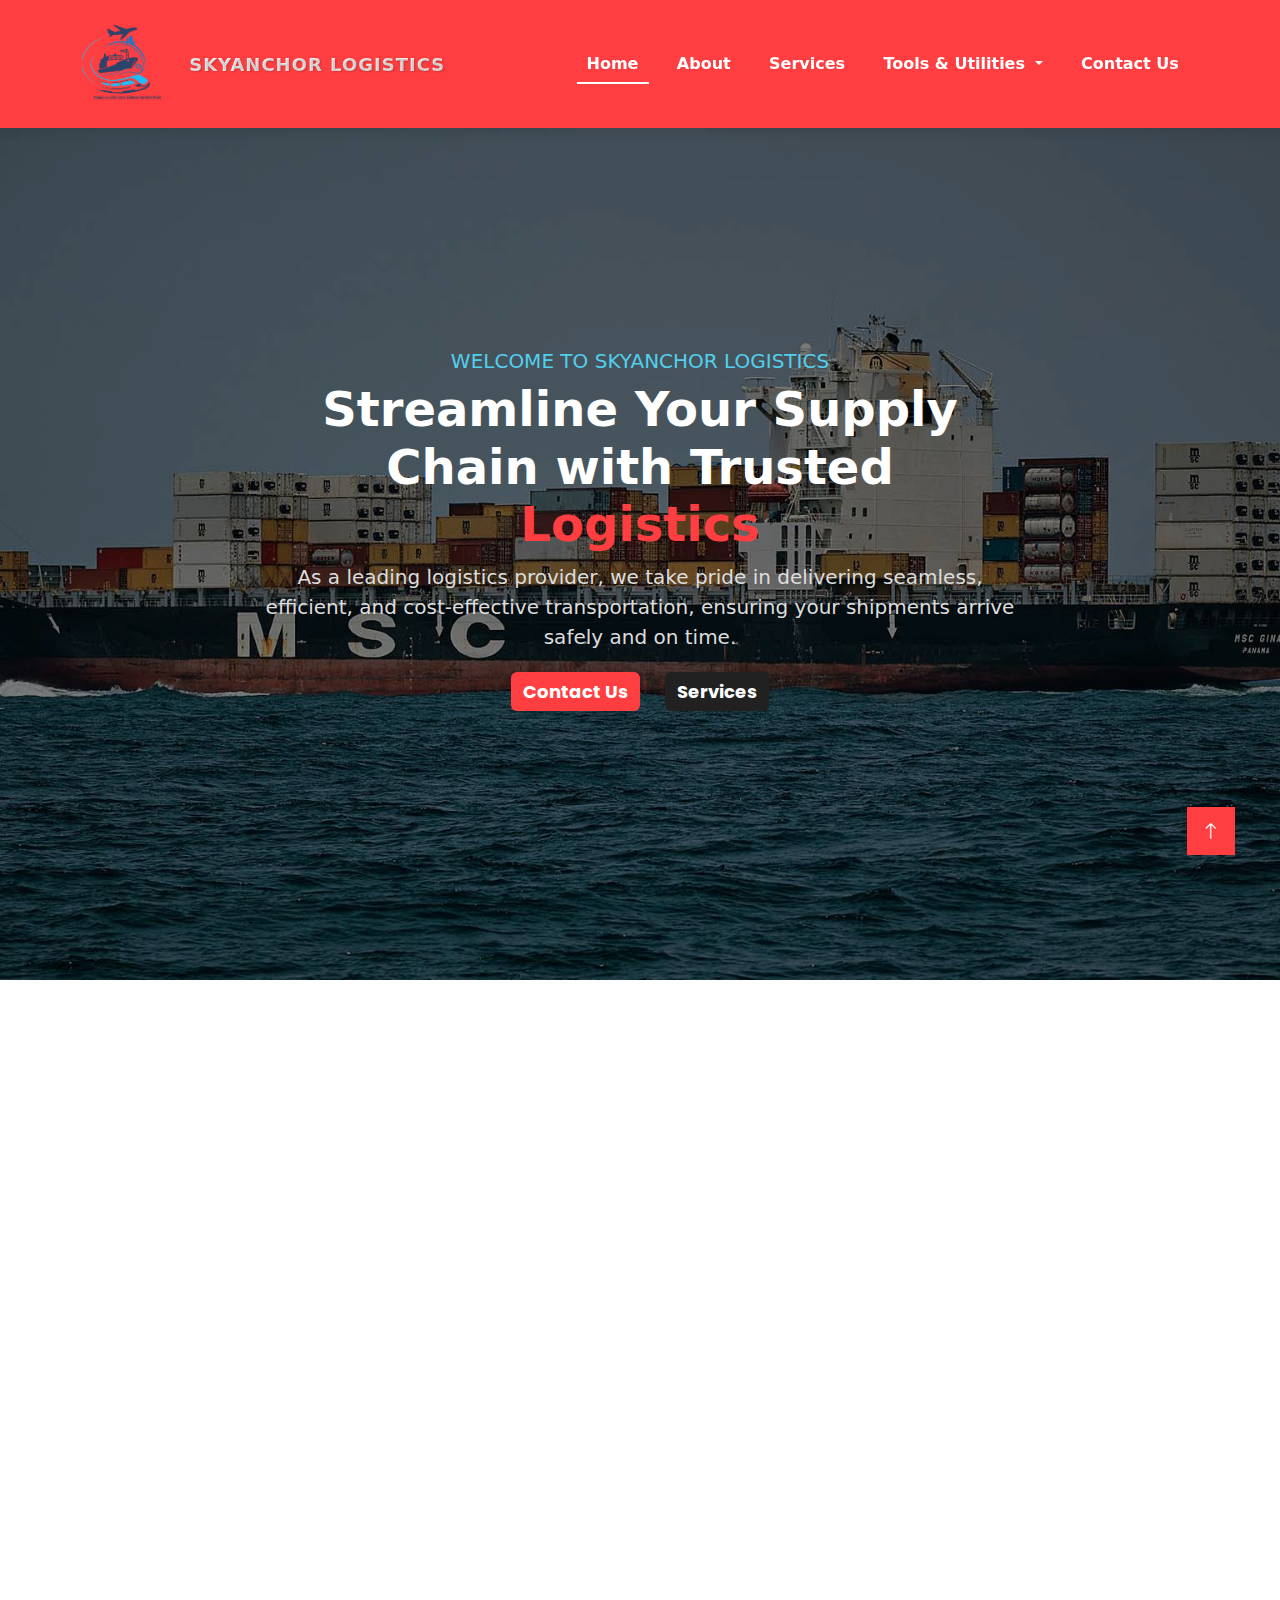
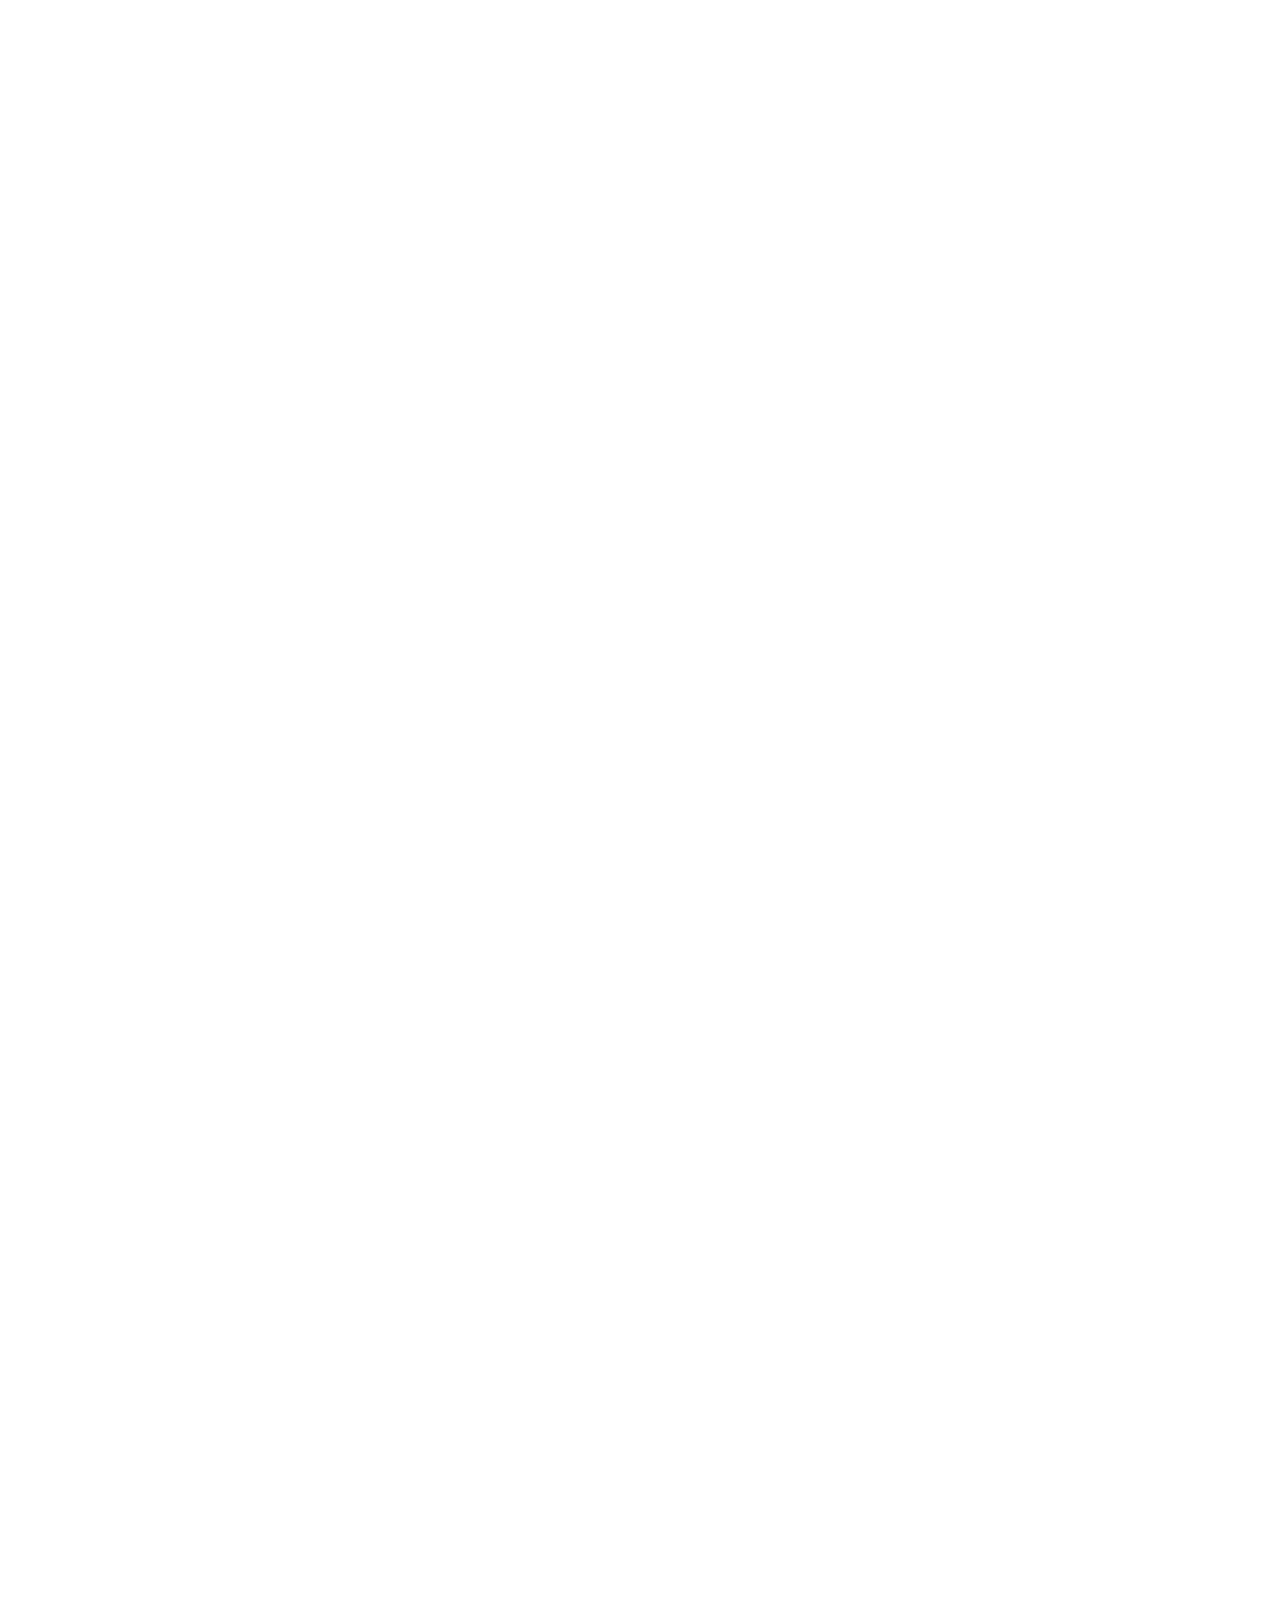
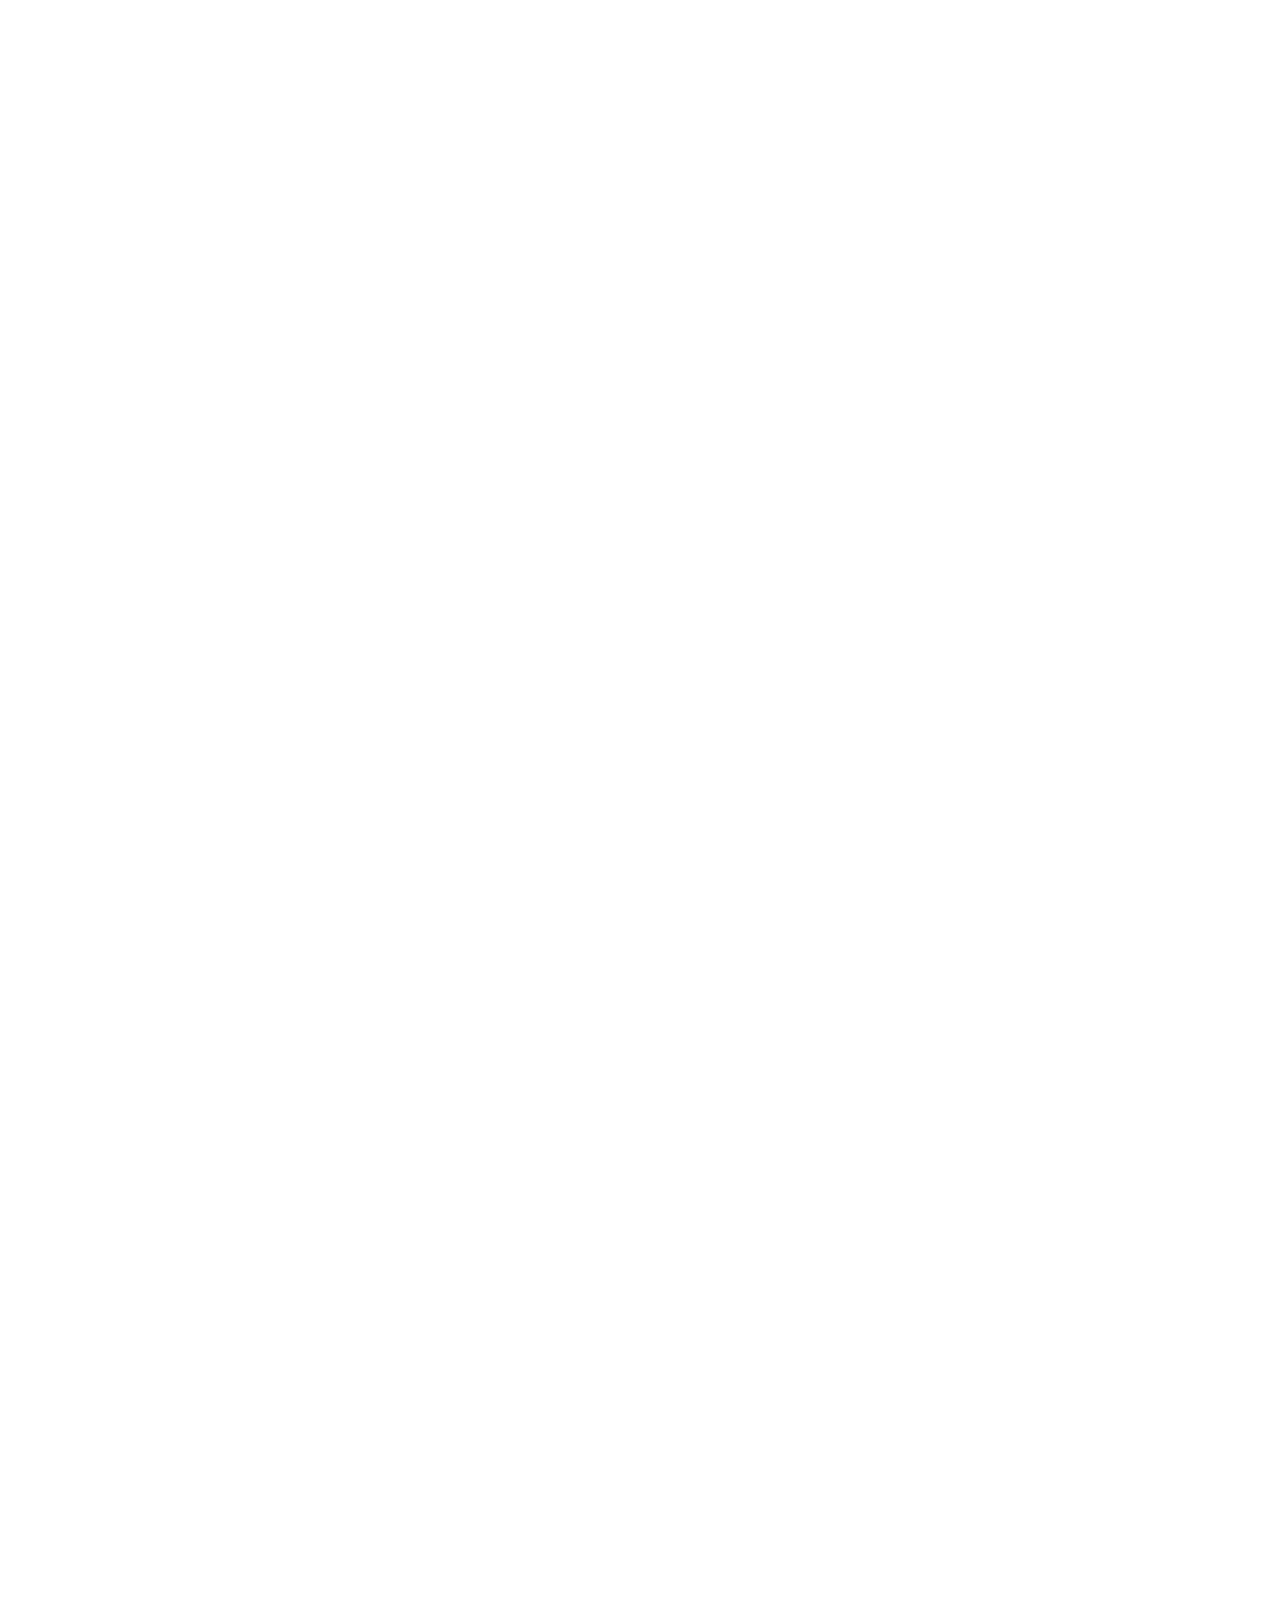
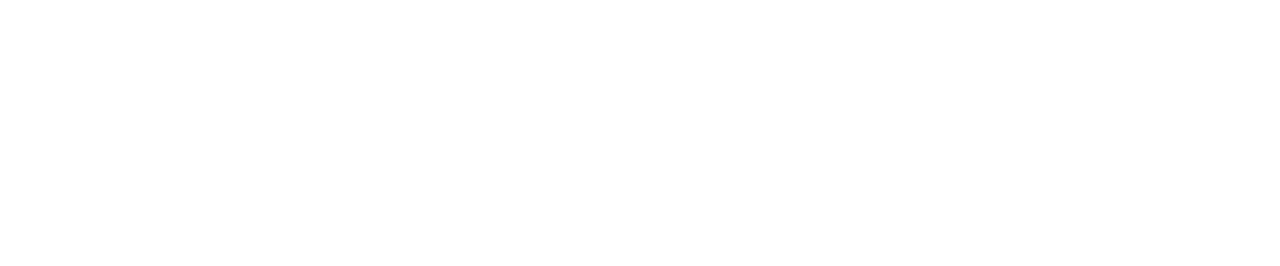
==== commit fcb9b9b5: "changes one" ====
--- a/index.html
+++ b/index.html
@@ -1,8 +1,6 @@
 <!DOCTYPE html>
 <html lang="en">
-
 <head>
-    <head>
         <meta charset="utf-8">
         <title>SkyAnchor Logistics - Reliable Shipping & Freight Services</title>
         <meta name="viewport" content="width=device-width, initial-scale=1.0">
@@ -34,11 +32,12 @@
     
         <!-- Template Stylesheet (Minified for Performance) -->
         <link href="css/style.css" rel="stylesheet">
-    </head>
-    
+
 </head>
+    
 
 <script>
+
     function toggleReadMore(button) {
     let content = button.nextElementSibling; // Gets the next div (hidden content)
     
@@ -51,6 +50,32 @@
     }
 }
 
+document.addEventListener("DOMContentLoaded", function () {
+    var dropdownElements = document.querySelectorAll('.dropdown-toggle');
+
+    dropdownElements.forEach(function (dropdown) {
+        dropdown.addEventListener("click", function (event) {
+            if (window.innerWidth < 992) { // Only for mobile
+                event.preventDefault();
+                let bsDropdown = new bootstrap.Dropdown(this);
+                bsDropdown.toggle();
+            }
+        });
+    });
+
+    // Close dropdown when clicking outside
+    document.addEventListener("click", function (event) {
+        dropdownElements.forEach(function (dropdown) {
+            let menu = dropdown.nextElementSibling;
+            if (!dropdown.contains(event.target) && !menu.contains(event.target)) {
+                menu.classList.remove("show");
+            }
+        });
+    });
+});
+
+
+
      
 
 
@@ -66,33 +91,44 @@
     <!-- Spinner End -->
 
 
-    <nav id="navbar" class="navbar navbar-expand-lg custom-navbar">
-        <div class="container position-relative">
-            <!-- Logo Container -->
-            <div class="logo-container">
-                <a class="navbar-brand" href="#">
-                    <div class="navbar-logo">
-                        <img src="img/logo.png" alt="SkyAnchor Logo" class="logo-img">
-                        <p class="logo-text">skyanchor</p>
-                    </div>
-                </a>
-            </div>
-    
-            <button class="navbar-toggler" type="button" data-bs-toggle="collapse" data-bs-target="#navbarNav">
-                <span class="navbar-toggler-icon"></span>
-            </button>
-            
-            <div class="collapse navbar-collapse" id="navbarNav">
-                <ul class="navbar-nav ms-auto">
-                    <li class="nav-item"><a class="nav-link active" href="index.html">Home</a></li>
-                    <li class="nav-item"><a class="nav-link" href="about.html">About</a></li>
-                    <li class="nav-item"><a class="nav-link" href="service.html">Services</a></li>
-                    <li class="nav-item"><a class="nav-link" href="tools.html">Tools & Utilities</a></li>
-                    <li class="nav-item"><a class="nav-link" href="contact.html">Contact Us</a></li>
-                </ul>
-            </div>
-        </div>
-    </nav>
+    <!-- In index.html (navbar section) -->
+<!-- In index.html (navbar section) -->
+<nav id="navbar" class="navbar navbar-expand-lg custom-navbar">
+    <div class="container position-relative">
+        <!-- Simplified Logo -->
+        <a class="navbar-brand d-flex align-items-center" href="index.html">
+            <img src="img/reallogo.png" alt="SkyAnchor Logo" class="navbar-logo-img">
+            <span class="navbar-text ms-2">SkyAnchor Logistics</span>
+        </a>
+
+        <!-- Navbar Toggler for Mobile -->
+        <button class="navbar-toggler" type="button" data-bs-toggle="collapse" data-bs-target="#navbarNav">
+            <span class="navbar-toggler-icon"></span>
+        </button>
+        
+        <!-- Navbar Links -->
+        <div class="collapse navbar-collapse" id="navbarNav">
+            <ul class="navbar-nav ms-auto">
+                <li class="nav-item"><a class="nav-link active" href="index.html">Home</a></li>
+                <li class="nav-item"><a class="nav-link" href="about.html">About</a></li>
+                <li class="nav-item"><a class="nav-link" href="service.html">Services</a></li>
+                <li class="nav-item dropdown">
+                    <a class="nav-link dropdown-toggle" href="#" id="toolsDropdown" role="button" data-bs-toggle="dropdown" aria-expanded="false">
+                        Tools & Utilities
+                    </a>
+                    <ul class="dropdown-menu" aria-labelledby="toolsDropdown">
+                        <li><a class="dropdown-item" href="tools-metric.html">Metric Conversion</a></li>
+                        <li><a class="dropdown-item" href="tools-incoterms.html">Incoterms Guide</a></li>
+                        <li><a class="dropdown-item" href="tools-container.html">Container Dimensions</a></li>
+                    </ul>
+                </li>
+                
+                
+                <li class="nav-item"><a class="nav-link" href="contact.html">Contact Us</a></li>
+            </ul>
+        </div>
+    </div>
+</nav>
 
 <!-- JavaScript to Change Navbar Color on Scroll -->
 <script>
@@ -104,6 +140,52 @@
             navbar.classList.remove("scrolled");
         }
     });
+   
+    document.addEventListener("DOMContentLoaded", function () {
+        let video = document.getElementById("hero-video");
+        video.muted = true; // Ensure muted for autoplay
+        video.loop = true; // Explicitly set loop
+
+        function playVideo() {
+            video.play().catch(error => {
+                console.log("Autoplay blocked. Retrying...", error);
+                video.muted = true;
+                video.play();
+            });
+        }
+
+        // Start playback
+        playVideo();
+
+        // Add ended event listener as fallback
+        video.addEventListener('ended', function() {
+            this.currentTime = 0;
+            this.play();
+        }, false);
+
+        // Remove the setInterval check as it might interfere
+        // Keep network speed check
+        function checkNetworkSpeed() {
+            let thumbnail = document.getElementById("hero-thumbnail");
+            let connection = navigator.connection || navigator.mozConnection || navigator.webkitConnection;
+            let speed = connection ? connection.downlink : 5;
+
+            if (speed >= 2) { 
+                video.style.display = "block";
+                thumbnail.style.display = "none";
+                playVideo();
+            } else {
+                video.style.display = "none";
+                thumbnail.style.display = "block";
+            }
+        }
+
+        checkNetworkSpeed();
+        if (navigator.connection) {
+            navigator.connection.addEventListener("change", checkNetworkSpeed);
+        }
+    });
+
 </script>
 
 
@@ -117,10 +199,10 @@
 <!-- Modern Full-Screen Hero Section with Smart Video -->
 <div class="hero-container">
     <!-- Background Video (Hidden if network is slow) -->
-    <video id="hero-video" poster="img/carousel-1.jpg" playsinline muted loop style="display: none;">
-        <source data-src="img/vid1.webm" type="video/webm">
-        <source data-src="img/vid (1).mp4" type="video/mp4">
+    <video id="hero-video" poster="img/carousel-1.jpg" playsinline autoplay muted loop>        <source src="img/vid1.webm" type="video/webm">
+        <source src="img/vid (1).mp4" type="video/mp4">
     </video>
+    
     
 
     <!-- Fallback Thumbnail (Shown if network is slow) -->
@@ -133,7 +215,7 @@
         <div class="hero-content">
             <h5 class="text-uppercase text-secondary">welcome to skyanchor Logistics</h5>
             <h1 class="hero-title">Streamline Your Supply Chain with Trusted <span class="highlight-text">Logistics</span>  </h1>
-            <p class="hero-desc">
+            <p class="hero-desc hide-on-mobile">
                 As a leading logistics provider, we take pride in delivering seamless, efficient, and cost-effective transportation, ensuring your shipments arrive safely and on time.
             </p>
             <a href="contact.html" class="btn btn-primary" id="read-more-btn">Contact Us</a>
@@ -143,30 +225,6 @@
     </div>
 </div>
 
-<script>
-    function checkNetworkSpeed() {
-        let video = document.getElementById("hero-video");
-        let thumbnail = document.getElementById("hero-thumbnail");
-
-        // Measure network speed
-        let connection = navigator.connection || navigator.mozConnection || navigator.webkitConnection;
-        let speed = connection ? connection.downlink : 5; // Default to 5 Mbps if no info
-
-        if (speed < 2) { // If speed is less than 2 Mbps, show thumbnail instead
-            video.style.display = "none";
-            thumbnail.style.display = "block";
-        } else {
-            video.style.display = "block";
-            thumbnail.style.display = "none";
-        }
-    }
-
-    checkNetworkSpeed(); // Run on page load
-
-    if (navigator.connection) {
-    navigator.connection.addEventListener("change", checkNetworkSpeed);
-}
-</script>
 
 
 
@@ -210,51 +268,7 @@
 
 
     <!-- Fact Start -->
-    <div class="container-xxl py-5">
-        <div class="container py-5">
-            <div class="row g-5">
-                <div class="col-lg-6 wow fadeInUp" data-wow-delay="0.1s">
-                    <h6 class="text-secondary text-uppercase mb-3">Some Facts</h6>
-                    <h1 class="mb-5">#1 Place To Manage All Of Your Shipments</h1>
-                    <p class="mb-5">At SkyAnchor Logistics, we are committed to providing efficient, secure, and cost-effective logistics solutions for businesses of all sizes. Whether you need domestic or international shipping, we ensure a seamless and stress-free experience with our expert team and cutting-edge technology.</p>
-                    <div class="d-flex align-items-center">
-                        <i class="fa fa-headphones fa-2x flex-shrink-0 bg-primary p-3 text-white"></i>
-                        <div class="ps-4">
-                            <h6>Call for any query!</h6>
-                            <h3 class="text-primary m-0">+91 98183 89040
-
-                            </h3>
-                        </div>
-                    </div>
-                </div>
-                <div class="col-lg-6">
-                    <div class="row g-4 align-items-center">
-                        <div class="col-sm-6">
-                            <div class="bg-primary p-4 mb-4 wow fadeIn" data-wow-delay="0.3s">
-                                <i class="fa fa-users fa-2x text-white mb-3"></i>
-                                <h2 class="text-white mb-2" data-toggle="counter-up">200</h2>
-                                <p class="text-white mb-0">Happy Clients</p>
-                            </div>
-                            <div class="bg-secondary p-4 wow fadeIn" data-wow-delay="0.5s">
-                                <i class="fa fa-ship fa-2x text-white mb-3"></i>
-                                <h2 class="text-white mb-2" data-toggle="counter-up">500</h2>
-                                <p class="text-white mb-0">Complete Shipments</p>
-                            </div>
-                        </div>
-                        <div class="col-sm-6">
-                            <div class="bg-success p-4 wow fadeIn" data-wow-delay="0.7s">
-                                <i class="fa fa-star fa-2x text-white mb-3"></i>
-                                <h2 class="text-white mb-2" data-toggle="counter-up">100</h2>
-                                <p class="text-white mb-0">Customer Reviews</p>
-                            </div>
-                        </div>
-                    </div>
-                </div>
-            </div>
-        </div>
-    </div>
-    <!-- Fact End -->
-
+  
 
     <!-- Service Start -->
     <div id="services" class="container-xxl py-5">
@@ -501,8 +515,10 @@
 
 
     <!-- Footer Start -->
-    <div class="container-fluid bg-dark text-light footer pt-5 wow fadeIn" data-wow-delay="0.1s" style="margin-top: 6rem;">
-        <div class="container py-5">
+    <div class="container-fluid bg-dark text-light footer pt-3 pb-1 wow fadeIn" data-wow-delay="0.1s" style="margin-top: 3rem;">
+        <div class="container py-3">
+    
+    
             <div class="row g-5">
                 <!-- Address Section -->
                 <div class="col-lg-3 col-md-6">
@@ -535,12 +551,13 @@
     
                 <!-- Affiliation & Certification Section -->
                 <div class="col-lg-3 col-md-6">
-                    <h4 class="text-light mb-4">Affiliation & Certification</h4>
-                    <div class="bg-white p-3 rounded text-center">
-                        <img src="img/msme.png" alt="MSME Certification" class="img-fluid mb-3" style="max-width: 120px;">
-                        <img src="img/iso.png" alt="ISO Certification" class="img-fluid" style="max-width: 120px;">
-                    </div>
-                </div>
+    <h4 class="text-light mb-4">Affiliation & Certification</h4>
+    <div class="bg-white p-3 rounded text-center d-flex justify-content-center align-items-center gap-3">
+        <img src="img/msme.png" alt="MSME Certification" class="img-fluid" style="max-width: 120px;">
+        <img src="img/iso.png" alt="ISO Certification" class="img-fluid" style="max-width: 120px;">
+    </div>
+</div>
+
             </div>
         </div>
         <div class="container">
@@ -562,8 +579,10 @@
 
 
     <!-- JavaScript Libraries -->
+    <script src="https://cdn.jsdelivr.net/npm/bootstrap@5.3.2/dist/js/bootstrap.bundle.min.js"></script>
+
     <script src="https://code.jquery.com/jquery-3.4.1.min.js"></script>
-    <script src="https://cdn.jsdelivr.net/npm/bootstrap@5.0.0/dist/js/bootstrap.bundle.min.js"></script>
+    <script src="https://cdn.jsdelivr.net/npm/bootstrap@5.3.2/dist/js/bootstrap.bundle.min.js"></script>
     <script src="lib/wow/wow.min.js"></script>
     <script src="lib/easing/easing.min.js"></script>
     <script src="lib/waypoints/waypoints.min.js"></script>
@@ -572,31 +591,7 @@
 
     <!-- Template Javascript -->
     <script src="js/main.js"></script>
-    <script>
-        document.addEventListener("DOMContentLoaded", function () {
-            let video = document.getElementById("hero-video");
-            let sources = video.querySelectorAll("source");
-    
-            // Lazy load video when user scrolls near it
-            let observer = new IntersectionObserver((entries, observer) => {
-                entries.forEach(entry => {
-                    if (entry.isIntersecting) {
-                        sources.forEach(source => {
-                            source.src = source.dataset.src; // Assign actual video sources
-                        });
-    
-                        video.load(); // Load the video
-                        video.style.display = "block"; // Make the video visible
-                        video.play(); // Ensure video starts playing
-    
-                        observer.unobserve(video); // Stop observing after loading
-                    }
-                });
-            }, { threshold: 0.3 });
-    
-            observer.observe(video);
-        });
-    </script>
+    
     
 </body>
 
--- a/css/style.css
+++ b/css/style.css
@@ -19,6 +19,10 @@
     bottom: 45px;
     z-index: 99;
 }
+#about {
+    margin-top: 50px; /* Ensures gap between Hero and About */
+}
+
 
 
 /*** Spinner ***/
@@ -253,6 +257,9 @@
     align-items: center;
     gap: 20px; /* Reduce space between address and map */
     flex-wrap: wrap;
+}
+body {
+    padding-top: 80px; /* Adds space below navbar */
 }
 
 .contact-info {
@@ -407,59 +414,131 @@
     font-size: 14px;
 }
 
-/* Enhanced Navbar CSS */
+/*** New Optimized Navbar CSS ***/
 .custom-navbar {
-    background-color: #FF3E41;
-    box-shadow: 0 2px 15px rgba(0, 0, 0, 0.1);
-    padding: 0.5rem 1rem;
+    position: fixed;  
+    top: 0;
+    left: 0;
+    width: 100%;
+    z-index: 1000;
+    background-color: #FF3E41;  
+    padding: 1.2rem 1.2rem;   
+    box-shadow: 0 4px 10px rgba(0, 0, 0, 0.1);
+}
+
+
+/* Navbar brand (logo) */
+.navbar-brand {
+    display: flex;
+    align-items: center;
+}
+
+.navbar-logo-img {
+    height: 80px;  /* Increase logo size */
+    transition: height 0.3s ease;
+}
+
+.navbar-text {
+    font-size: 18px; /* Slightly larger font size */
+    font-weight: 700; /* Bold font weight */
+    color: white !important; /* Ensure white color */
+    text-transform: uppercase; /* Uppercase text for a modern look */
+    padding: 0.8rem 1.2rem !important; /* Consistent spacing */
+    position: relative;
     transition: all 0.3s ease-in-out;
-}
-
-.custom-navbar.scrolled {
-    background-color: #FF3E41;
-    box-shadow: 0 4px 20px rgba(0, 0, 0, 0.15);
-    padding: 0.3rem 1rem;
-}
-
-.navbar-logo {
-    height: 60px;
-    transition: height 0.3s ease;
-}
-
+    background: linear-gradient(45deg, #ffffff, #f8f2f0); /* Gradient text effect */
+    -webkit-background-clip: text; /* Apply gradient to text */
+    -webkit-text-fill-color: transparent; /* Make text transparent to show gradient */
+    text-shadow: 1px 1px 2px rgba(0, 0, 0, 0.2); /* Subtle text shadow */
+    letter-spacing: 1px; /* Slightly spaced letters */
+    margin-left: 10px; /* Space between logo and text */
+}
+
+.navbar-text:hover {
+    opacity: 0.8; /* Slight opacity change on hover */
+    text-shadow: 2px 2px 4px rgba(0, 0, 0, 0.3); /* Enhanced shadow on hover */
+}
+
+
+
+/* Navbar links */
 .navbar-nav .nav-link {
     color: white !important;
     font-weight: 600;
     padding: 0.8rem 1.2rem !important;
     position: relative;
-    transition: all 0.2s ease;
-}
-
-.navbar-nav .nav-link::after {
-    content: '';
+    transition: all 0.3s ease-in-out;
+}
+
+.navbar-nav .nav-link:hover {
+    opacity: 0.8;
+}
+
+/* Apply underline only to non-dropdown links */
+.navbar-nav .nav-link:not(.dropdown-toggle)::after {
+    content: "";
     position: absolute;
     width: 0;
     height: 2px;
-    bottom: 8px;
-    left: 1.2rem;
     background-color: white;
-    transition: width 0.3s ease;
-}
-
-.navbar-nav .nav-link:hover::after,
-.navbar-nav .nav-link.active::after {
-    width: calc(100% - 2.4rem);
-}
-
-.navbar-nav .nav-link:hover {
-    transform: translateY(-2px);
-}
-
+    left: 50%;
+    bottom: 5px;
+    transition: width 0.3s ease-in-out, left 0.3s ease-in-out;
+    transform: translateX(-50%);
+}
+
+/* Expand underline on hover and active state */
+.navbar-nav .nav-link:not(.dropdown-toggle):hover::after,
+.navbar-nav .nav-link:not(.dropdown-toggle).active::after {
+    width: 80%;
+}
+
+
+/* Navbar toggler (hamburger menu) */
+.navbar-toggler {
+    border: none;
+    padding: 0.5rem;
+}
+
+.navbar-toggler:focus {
+    outline: none;
+    box-shadow: none;
+}
+
+.navbar-toggler-icon {
+    background-image: url("data:image/svg+xml,%3csvg xmlns='http://www.w3.org/2000/svg' viewBox='0 0 30 30'%3e%3cpath stroke='rgba(255, 255, 255, 1)' stroke-linecap='round' stroke-miterlimit='10' stroke-width='2' d='M4 7h22M4 15h22M4 23h22'/%3e%3c/svg%3e");
+}
+
+/* Dropdown menu */
+/* Default dropdown styles */
 .dropdown-menu {
-    background-color: #FF3E41;
-    border: none;
-    border-radius: 8px;
-    margin-top: 0.8rem;
-}
+    display: none; /* Initially hidden */
+    position: absolute !important;
+    background-color: #FF3E41; /* Keep theme color */
+    z-index: 1000; /* Ensure it appears on top */
+}
+
+/* Enable hover-based dropdown only on large screens */
+@media (min-width: 992px) {
+    .dropdown:hover .dropdown-menu {
+        display: block;
+    }
+}
+
+/* Ensure dropdown behaves like other nav links on mobile */
+@media (max-width: 991px) {
+    .navbar-nav .dropdown-menu {
+        display: none; /* Keep hidden by default */
+        position: static; /* Prevents overlapping issues */
+        width: 100%; /* Full width for proper alignment */
+        background-color: #FF3E41; /* Same as navbar */
+    }
+    
+    .navbar-nav .dropdown-menu.show {
+        display: block; /* Show dropdown when toggled */
+    }
+}
+
 
 .dropdown-item {
     color: white !important;
@@ -472,30 +551,33 @@
     transform: translateX(5px);
 }
 
-.navbar-toggler {
-    border: none;
-    padding: 0.5rem;
-}
-
-.navbar-toggler-icon {
-    background-image: url("data:image/svg+xml,%3csvg xmlns='http://www.w3.org/2000/svg' viewBox='0 0 30 30'%3e%3cpath stroke='rgba(255, 255, 255, 1)' stroke-linecap='round' stroke-miterlimit='10' stroke-width='2' d='M4 7h22M4 15h22M4 23h22'/%3e%3c/svg%3e");
-}
-
+/* Mobile View Adjustments */
 @media (max-width: 991px) {
+    .custom-navbar {
+        padding: 1.5rem 1rem;
+    }
+    
+    .navbar-logo-img {
+        height: 60px;
+    }
+    
+    .navbar-toggler {
+        transform: scale(1.2);
+        margin-right: 15px;
+    }
+    
     .navbar-collapse {
         background-color: #FF3E41;
-        padding: 1rem;
-        margin-top: 0.5rem;
+        padding: 1.5rem;
+        margin-top: 1rem;
         border-radius: 8px;
-    }
-    
-    .navbar-logo {
-        height: 50px;
     }
     
     .nav-link {
         text-align: center;
         margin: 0.5rem 0;
+        font-size: 1.1rem;
+        padding: 1rem 0 !important;
     }
     
     .dropdown-menu {
@@ -503,163 +585,35 @@
         text-align: center;
     }
 }
-/*** Enhanced Navbar CSS with Large Logo ***/
-.custom-navbar {
-    background-color: #FF3E41;
-    box-shadow: 0 2px 15px rgba(0, 0, 0, 0.1);
-    padding: 3rem 1rem 1rem; /* Increased top padding */
-    transition: all 0.3s ease-in-out;
-    position: relative; /* Added for logo positioning */
-}
-
-.navbar-logo {
-    height: 120px; /* Increased logo size */
-    transition: height 0.3s ease;
-    position: absolute;
-    top: -30px; /* Logo floats above navbar */
-    left: 50px;
-    z-index: 1000;
-    background: white; /* Optional: Add background if needed */
-    padding: 10px;
-    border-radius: 15px;
-    box-shadow: 0 2px 15px rgba(0, 0, 0, 0.1);
-}
-
-/* Adjust navbar brand positioning */
-.navbar-brand {
-    position: static; /* Remove default positioning */
-}
-
-/* Navbar links adjustment */
-.navbar-nav .nav-link {
-    padding: 1rem 1.5rem !important;
-    margin: 0 5px;
-}
-
-/* Mobile adjustments */
-/* Mobile adjustments */
+
+/* Extra Small Screens */
+@media (max-width: 575px) {
+    .custom-navbar {
+        padding: 1.2rem 0.5rem;
+    }
+    
+    .navbar-logo-img {
+        height: 50px;
+    }
+}
 @media (max-width: 991px) {
-    .custom-navbar {
-        padding: 2.5rem 1rem 1rem;
-    }
-    
-    .navbar-logo {
-        height: 80px;
-        width: 100px; /* Reduced width */
-        top: -15px;
-        left: 50%; /* Center horizontally */
-        transform: translateX(-50%); /* Center alignment */
-        padding: 8px;
-    }
-    
-    .navbar-logo img {
-        max-width: 50px; /* Smaller logo image */
-    }
-    
-    .navbar-logo p {
-        font-size: 11px; /* Smaller text */
-        margin-top: -5px;
-        letter-spacing: 0.5px;
-    }
-    
-    .navbar-collapse {
-        margin-top: 2rem; /* More spacing below logo */
-    }
-}
-
-/* Extra small devices (portrait phones) */
+    .navbar-text {
+        display: none !important; /* Hides website name */
+    }
+    
+    .navbar-logo-img {
+        height: 70px !important; /* Increase logo size */
+    }
+}
+
 @media (max-width: 575px) {
-    .navbar-logo {
-        width: 90px;
-        height: 70px;
-        top: -10px;
-        padding: 5px;
-    }
-    
-    .navbar-logo img {
-        max-width: 45px;
-    }
-    
-    .navbar-logo p {
-        font-size: 10px;
-    }
-}
-/* Keep original positioning */
-.navbar-logo {
-    position: absolute;
-    top: -30px;
-    left: 50px; /* Original left position */
-    z-index: 1000;
-    background: white;
-    padding: 15px;
-    border-radius: 15px;
-    box-shadow: 0 2px 15px rgba(0, 0, 0, 0.1);
-    
-    /* New internal alignment */
-    display: flex;
-    flex-direction: column;
-    align-items: center;
-    gap: 0.2px;
-    width: 160px;
-    transform: none; /* Remove translate if existed */
-}
-
-/* Logo image sizing */
-.navbar-logo img {
-    max-width: 80px;
-    height: auto;
-    margin: 0 auto;
-}
-
-/* Text styling */
-.navbar-logo p {
-    font-family: 'Poppins', sans-serif;
-    font-weight: 700;
-    color: #1F6F8C;
-    text-transform: uppercase;
-    margin: 0;
-    text-align: center;
-    font-size: 17px; /* Increased from 15px */
-    margin-top: -8px; /* Increased pull */
-    letter-spacing: 0.8px;
-
-}
-
-/* Mobile adjustments */
-@media (max-width: 991px) {
-    .navbar-logo p {
-        display: none !important; /* Hide logo text */
-    }
-    
-    .navbar-logo {
-        height: 60px; /* Reduced height */
-        width: 60px; /* Make it square */
-        top: -10px;
-        left: 20px;
-        padding: 5px;
-    }
-    
-    .navbar-logo img {
-        max-width: 40px; /* Smaller image */
-        margin-top: 5px; /* Center vertically */
-    }
-}
-
-/* Extra small devices */
-@media (max-width: 575px) {
-    .navbar-logo {
-        height: 50px;
-        width: 50px;
-        top: -8px;
-        left: 15px;
-    }
-    
-    .navbar-logo img {
-        max-width: 35px;
-    }
-}
-
-/* Keep existing other navbar styles below */
+    .navbar-logo-img {
+        height: 60px !important; /* Slightly smaller for extra small screens */
+    }
+}
+
+
+
 /* ... rest of your existing CSS ... */
 
 /********** Modern Full-Screen Hero Section **********/
@@ -705,14 +659,30 @@
 /* Dark Overlay for Readability */
 .hero-overlay {
     position: absolute;
-    width: 100%;
-    height: 100%;
-    background: rgba(0, 0, 0, 0.5); /* Dark overlay */
+    top: 0;
+    left: 0;
+    width: 100%;
+    height: 100%;  /* Ensures full coverage */
+    background: rgba(0, 0, 0, 0.5); /* Adjust transparency */
+    display: flex; 
+    align-items: center;  /* Center text vertically */
+    justify-content: center; /* Center text horizontally */
+    text-align: center;
+    padding: 20px;
+}
+
+.hero-container {
+    position: relative;
+    width: 100%;
+    min-height: 100vh; /* Ensures it takes full screen */
     display: flex;
     align-items: center;
     justify-content: center;
-    text-align: center;
-}
+    overflow: hidden;
+    padding-top: 80px; /* Adds space to prevent overlap */
+}
+
+
 .hero-container h5 {
     color: #51CFED !important; /* Change this color as needed */
 }
@@ -785,4 +755,10 @@
     .back-to-top {
         display: none !important;
     }
-}+}
+
+@media (max-width: 991px) {
+    .hide-on-mobile {
+        display: none !important;
+    }
+}
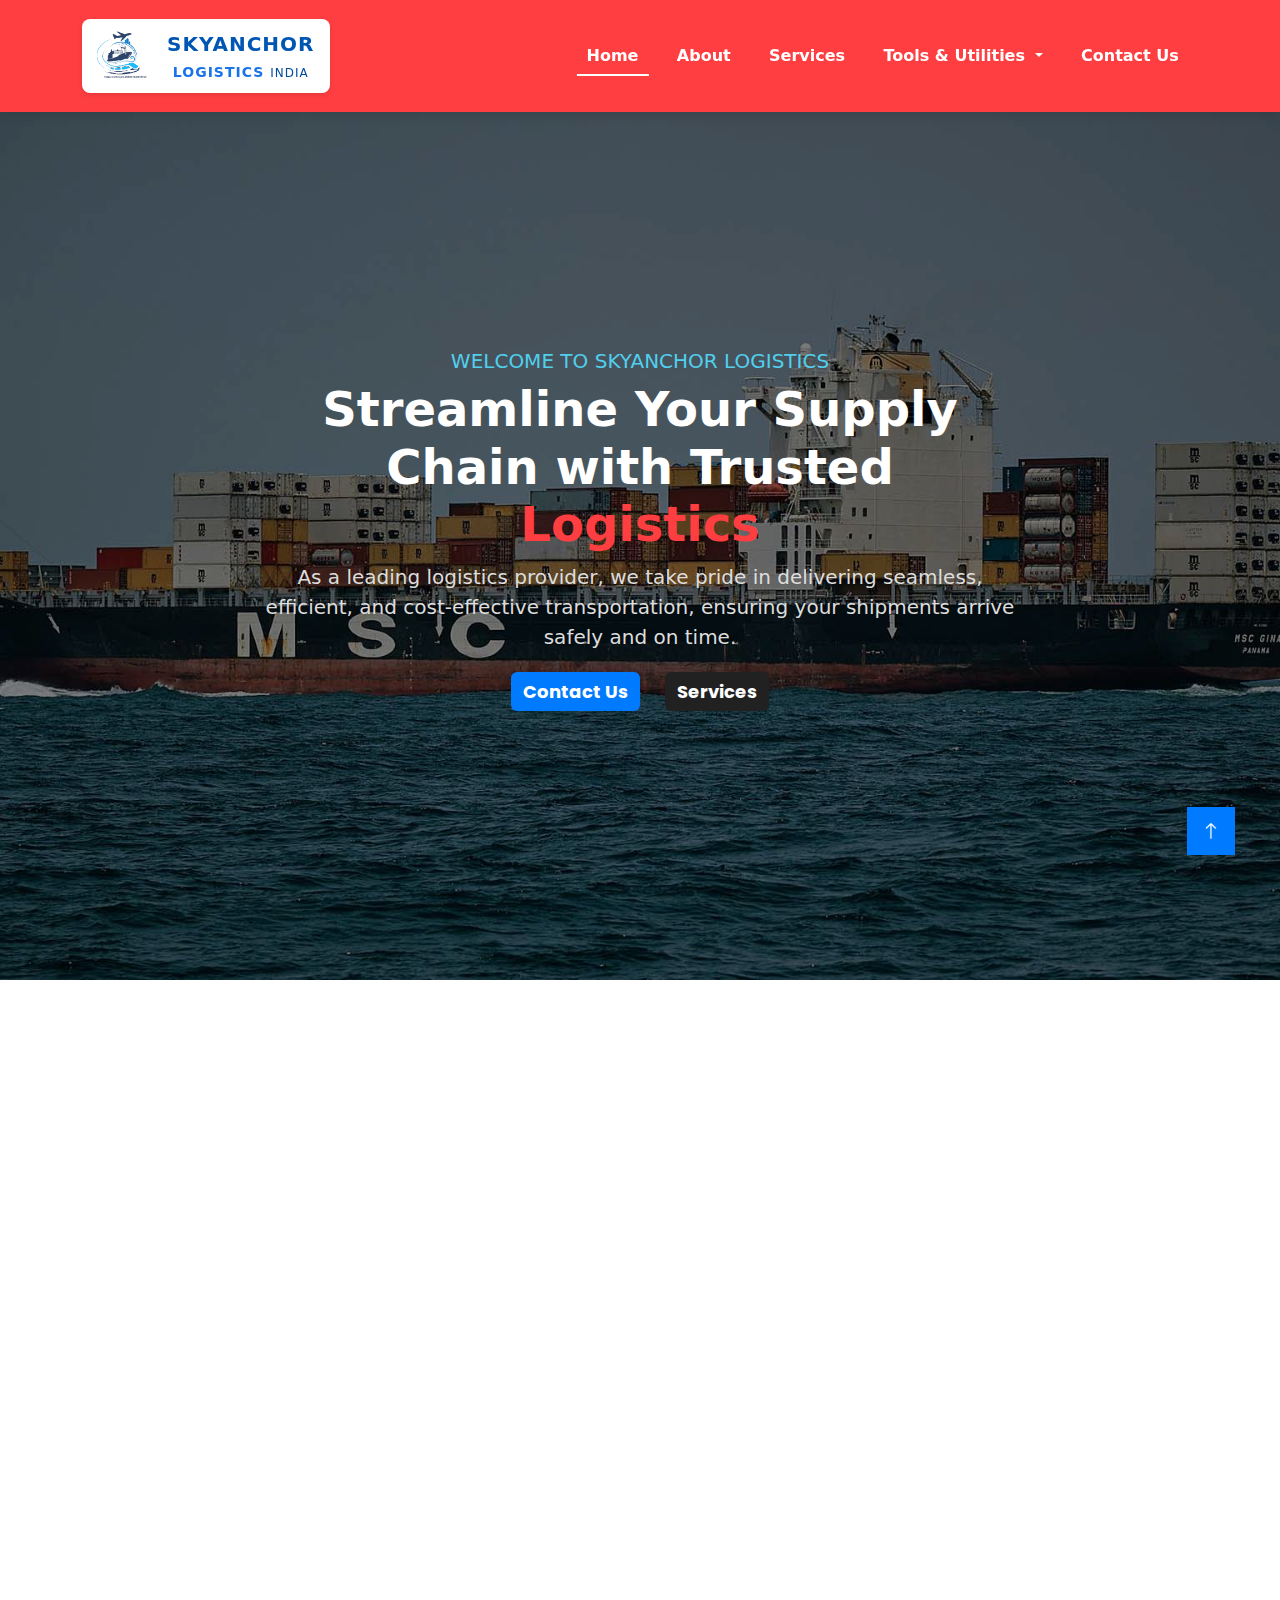
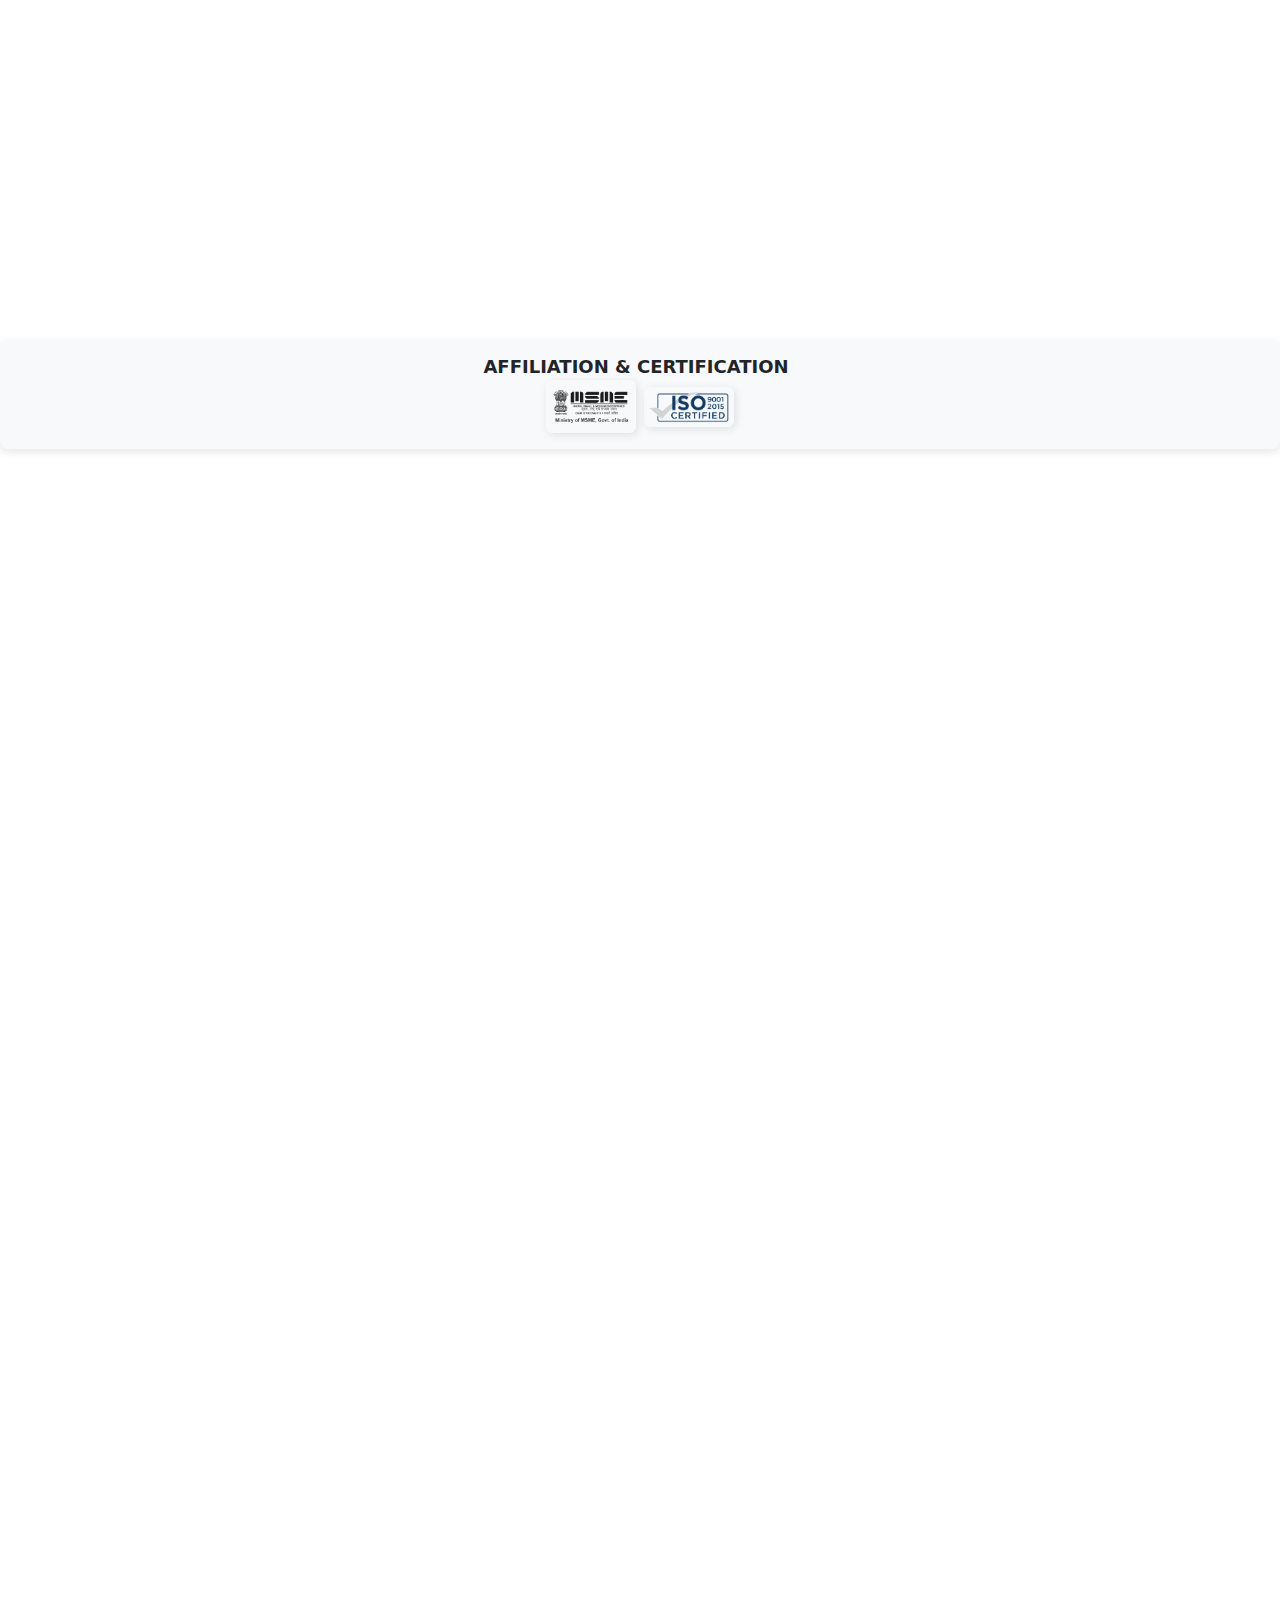
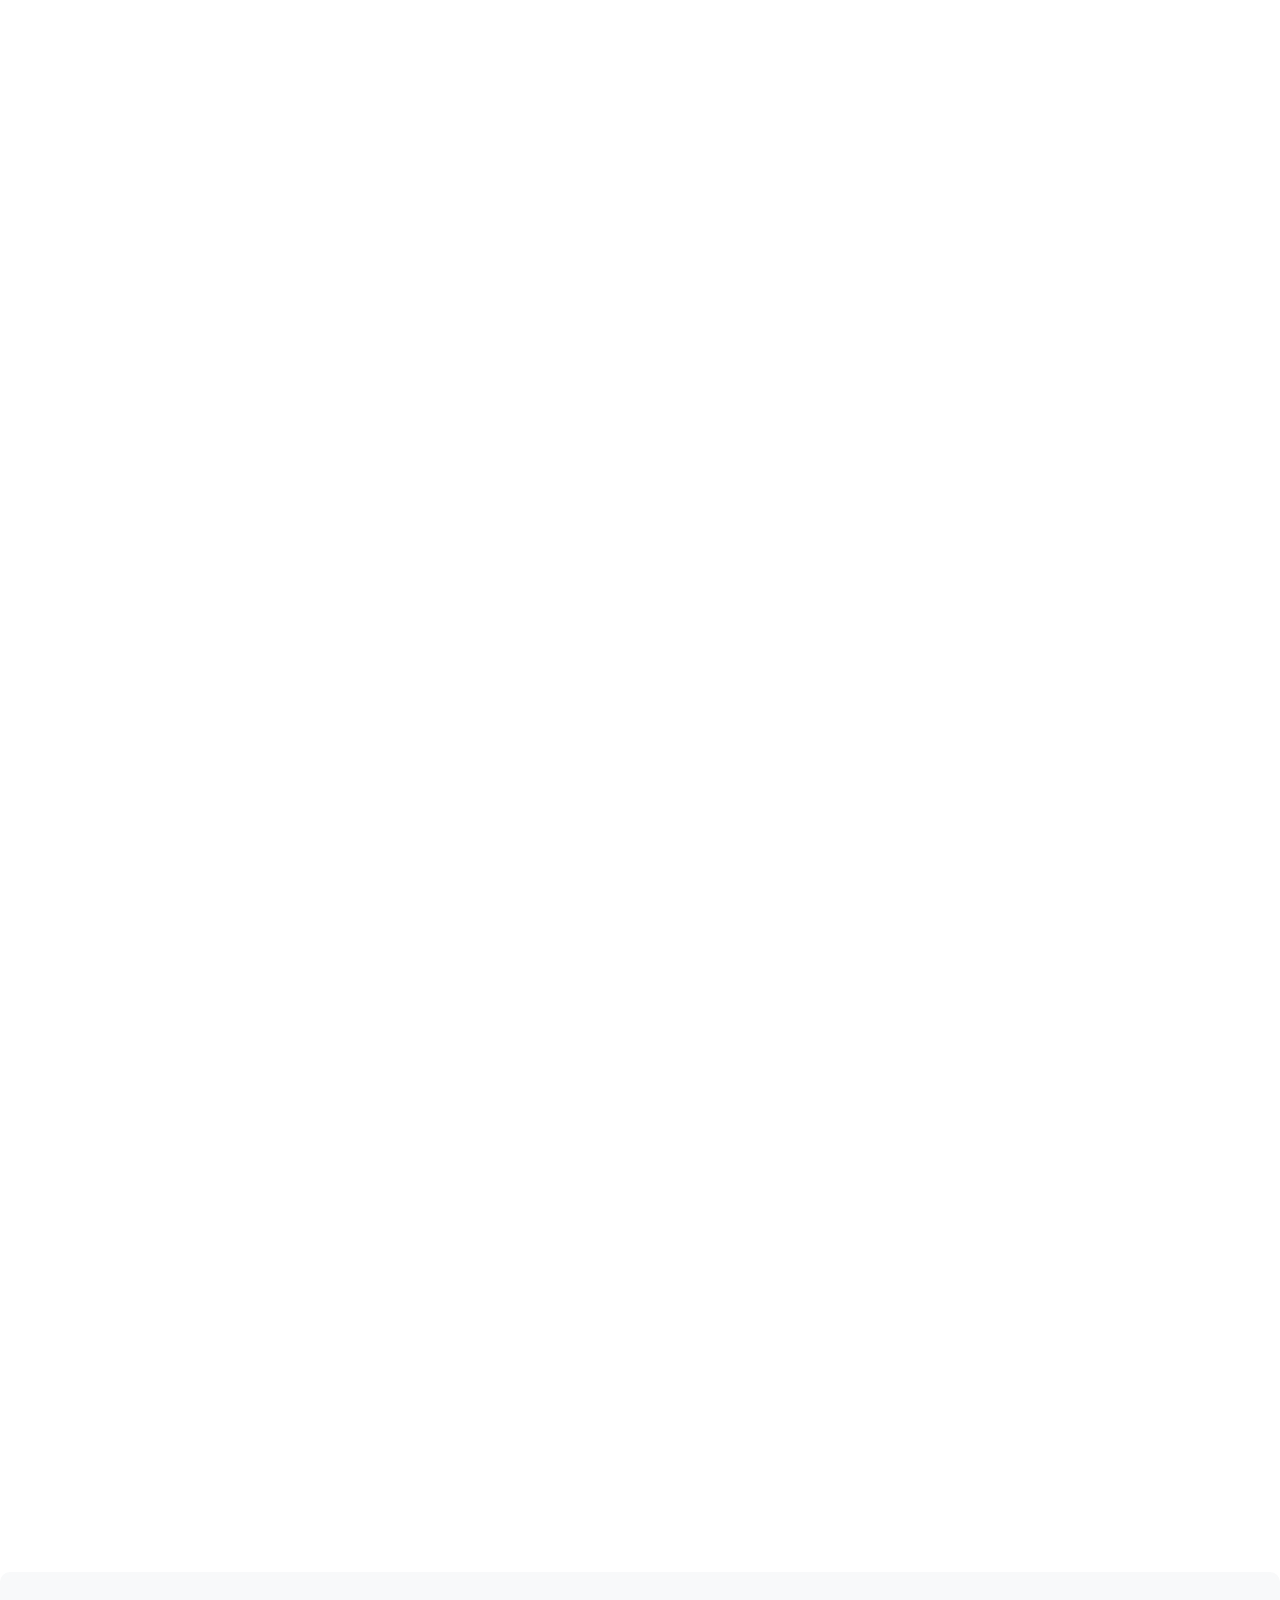
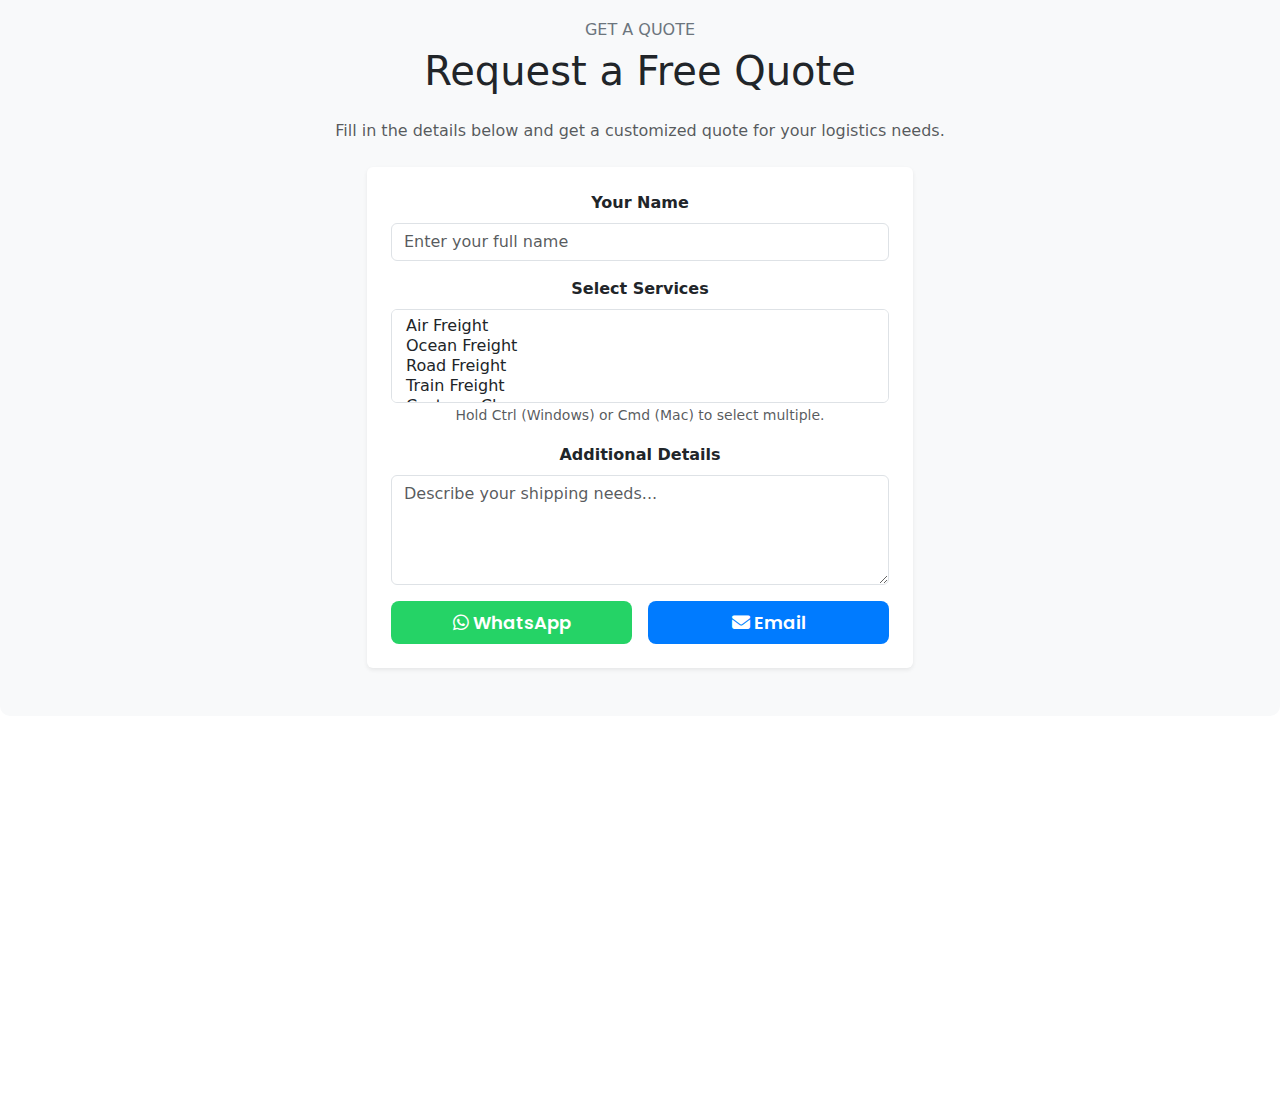
==== commit bfa7b9aa: "change 2" ====
--- a/index.html
+++ b/index.html
@@ -98,8 +98,13 @@
         <!-- Simplified Logo -->
         <a class="navbar-brand d-flex align-items-center" href="index.html">
             <img src="img/reallogo.png" alt="SkyAnchor Logo" class="navbar-logo-img">
-            <span class="navbar-text ms-2">SkyAnchor Logistics</span>
+            <span class="navbar-text">
+                <span class="brand-main">SkyAnchor</span>
+                <span class="brand-sub">Logistics <span class="brand-india">India</span></span>
+            </span>
         </a>
+        
+        
 
         <!-- Navbar Toggler for Mobile -->
         <button class="navbar-toggler" type="button" data-bs-toggle="collapse" data-bs-target="#navbarNav">
@@ -110,7 +115,7 @@
         <div class="collapse navbar-collapse" id="navbarNav">
             <ul class="navbar-nav ms-auto">
                 <li class="nav-item"><a class="nav-link active" href="index.html">Home</a></li>
-                <li class="nav-item"><a class="nav-link" href="about.html">About</a></li>
+                <li class="nav-item"><a class="nav-link " href="about.html">About</a></li>
                 <li class="nav-item"><a class="nav-link" href="service.html">Services</a></li>
                 <li class="nav-item dropdown">
                     <a class="nav-link dropdown-toggle" href="#" id="toolsDropdown" role="button" data-bs-toggle="dropdown" aria-expanded="false">
@@ -199,8 +204,8 @@
 <!-- Modern Full-Screen Hero Section with Smart Video -->
 <div class="hero-container">
     <!-- Background Video (Hidden if network is slow) -->
-    <video id="hero-video" poster="img/carousel-1.jpg" playsinline autoplay muted loop>        <source src="img/vid1.webm" type="video/webm">
-        <source src="img/vid (1).mp4" type="video/mp4">
+    <video id="hero-video" poster="img/carousel-1.jpg" playsinline autoplay muted loop>        <source src="img/rvm.webm" type="video/webm">
+        <source src="img/rv.mp4" type="video/mp4">
     </video>
     
     
@@ -213,7 +218,8 @@
     <!-- Dark Overlay for Readability -->
     <div class="hero-overlay">
         <div class="hero-content">
-            <h5 class="text-uppercase text-secondary">welcome to skyanchor Logistics</h5>
+            <h5 class="text-uppercase text-primary">welcome to SkyAnchor Logistics</h5>
+
             <h1 class="hero-title">Streamline Your Supply Chain with Trusted <span class="highlight-text">Logistics</span>  </h1>
             <p class="hero-desc hide-on-mobile">
                 As a leading logistics provider, we take pride in delivering seamless, efficient, and cost-effective transportation, ensuring your shipments arrive safely and on time.
@@ -265,9 +271,35 @@
         </div>
     </div>
     <!-- About End -->
-
-
-    <!-- Fact Start -->
+<!-- Affiliation & Certification Start -->
+<div id="affiliation" class="container-fluid py-3 px-lg-0 text-center" 
+    style="background: #f8f9fa; padding: 10px 0; border-radius: 8px; box-shadow: 0px 3px 8px rgba(0, 0, 0, 0.1);">
+    
+    <h6 class="text-uppercase d-inline me-2 fw-bold" 
+        style="font-weight: 700; font-size: 18px; margin-bottom: 5px;">
+        Affiliation & Certification
+    </h6>
+
+    <div class="d-flex justify-content-center align-items-center gap-2 flex-wrap">
+        <img src="img/msme.png" alt="MSME Certification" class="img-fluid" 
+            style="max-width: 90px; border-radius: 6px; padding: 4px; 
+                   box-shadow: 2px 2px 8px rgba(0, 0, 0, 0.1); transition: transform 0.3s ease-in-out;"
+            onmouseover="this.style.transform='scale(1.05)'" 
+            onmouseout="this.style.transform='scale(1)'">
+
+        <img src="img/iso.png" alt="ISO Certification" class="img-fluid" 
+            style="max-width: 90px; border-radius: 6px; padding: 4px; 
+                   box-shadow: 2px 2px 8px rgba(0, 0, 0, 0.1); transition: transform 0.3s ease-in-out;"
+            onmouseover="this.style.transform='scale(1.05)'" 
+            onmouseout="this.style.transform='scale(1)'">
+    </div>
+
+</div>
+<!-- Affiliation & Certification End -->
+
+
+
+    
   
 
     <!-- Service Start -->
@@ -512,6 +544,93 @@
 
 <!-- Contact & Map Section End -->
 
+<!-- Quote Request Section -->
+<div id="quote" class="container-fluid py-5 bg-light">
+    <div class="container text-center">
+        <h6 class="text-secondary text-uppercase mb-2">Get a Quote</h6>
+        <h1 class="mb-4 text-dark">Request a Free Quote</h1>
+        <p class="text-muted mb-4">Fill in the details below and get a customized quote for your logistics needs.</p>
+
+        <div class="row justify-content-center">
+            <div class="col-lg-6">
+                <div class="quote-box p-4 shadow-sm rounded bg-white">
+                    <form id="quoteForm">
+                        <div class="mb-3">
+                            <label for="name" class="form-label fw-medium">Your Name</label>
+                            <input type="text" class="form-control" id="name" name="name" required placeholder="Enter your full name">
+                        </div>
+                        <div class="mb-3">
+                            <label for="service" class="form-label fw-medium">Select Services</label>
+                            <select class="form-select" id="service" name="service" multiple required>
+                                <option value="Air Freight">Air Freight</option>
+                                <option value="Ocean Freight">Ocean Freight</option>
+                                <option value="Road Freight">Road Freight</option>
+                                <option value="Train Freight">Train Freight</option>
+                                <option value="Customs Clearance">Customs Clearance</option>
+                                <option value="Warehouse Solutions">Warehouse Solutions</option>
+                            </select>
+                            <small class="text-muted">Hold Ctrl (Windows) or Cmd (Mac) to select multiple.</small>
+                        </div>
+                        <div class="mb-3">
+                            <label for="message" class="form-label fw-medium">Additional Details</label>
+                            <textarea class="form-control" id="message" name="message" rows="4" required placeholder="Describe your shipping needs..."></textarea>
+                        </div>
+                        <div class="d-flex gap-3">
+                            <button type="button" class="btn btn-success w-50 btn-lg" onclick="sendWhatsApp()">
+                                <i class="fab fa-whatsapp"></i> WhatsApp
+                            </button>
+                            <button type="button" class="btn btn-primary w-50 btn-lg" onclick="sendEmail()">
+                                <i class="fas fa-envelope"></i> Email
+                            </button>
+                        </div>
+                    </form>
+                </div>
+            </div>
+        </div>
+    </div>
+</div>
+
+<script>
+function getSelectedServices() {
+    let services = [];
+    let selectedOptions = document.getElementById("service").selectedOptions;
+    for (let option of selectedOptions) {
+        services.push(option.value);
+    }
+    return services.join(", ");
+}
+
+function sendWhatsApp() {
+    let name = document.getElementById("name").value;
+    let services = getSelectedServices();
+    let message = document.getElementById("message").value;
+
+    let phoneNumber = "919818389040"; // Replace with your WhatsApp number
+    
+    let whatsappMessage = `Hello, I want a quote.\n\nName: ${name}\nServices: ${services}\nDetails: ${message}`;
+    
+    let whatsappURL = `https://wa.me/${phoneNumber}?text=${encodeURIComponent(whatsappMessage)}`;
+    
+    window.open(whatsappURL, "_blank"); // Opens WhatsApp
+}
+
+function sendEmail() {
+    let name = document.getElementById("name").value;
+    let services = getSelectedServices();
+    let message = document.getElementById("message").value;
+
+    let recipientEmail = "amit@skyanchors.com"; // Replace with your email
+    
+    let subject = "Quote Request from " + name;
+    let body = `Hello,\n\nI want a quote.\n\nName: ${name}\nServices: ${services}\nDetails: ${message}`;
+    
+    let mailtoLink = `mailto:${recipientEmail}?subject=${encodeURIComponent(subject)}&body=${encodeURIComponent(body)}`;
+    
+    window.location.href = mailtoLink; // Opens email app
+}
+</script>
+
+
 
 
     <!-- Footer Start -->
--- a/css/style.css
+++ b/css/style.css
@@ -427,6 +427,8 @@
 }
 
 
+
+
 /* Navbar brand (logo) */
 .navbar-brand {
     display: flex;
@@ -597,9 +599,7 @@
     }
 }
 @media (max-width: 991px) {
-    .navbar-text {
-        display: none !important; /* Hides website name */
-    }
+    
     
     .navbar-logo-img {
         height: 70px !important; /* Increase logo size */
@@ -611,10 +611,120 @@
         height: 60px !important; /* Slightly smaller for extra small screens */
     }
 }
+/* Default (Desktop) */
+/* Default (Desktop) */
+/* Default Styles (Desktop) */
+/* Default Styles (Desktop) */
+.navbar-text {
+    font-size: 16px !important; /* Keep SkyAnchor size larger */
+    font-weight: 700;
+    color: white !important;
+    text-transform: uppercase;
+    display: flex;
+    flex-direction: column; /* Stack text like mobile */
+    text-align: center;
+    gap: 3px;
+}
+
+/* Make "Logistics India" smaller */
+.brand-sub {
+    font-size: 12px !important; /* Reduce size */
+    font-weight: 600; /* Keep it slightly bold */
+}
+
+.brand-india {
+    font-size: 10px !important; /* Even smaller for better alignment */
+    font-weight: 500; /* Reduce weight slightly */
+}
+
+/* Mobile-specific changes */
+@media (max-width: 991px) {
+    .navbar-text {
+        font-size: 14px !important; /* Adjust size for mobile */
+    }
+
+    .brand-main {
+        font-size: 16px !important; /* Keep SkyAnchor larger */
+    }
+
+    .brand-sub {
+        font-size: 11px !important; /* Reduce Logistics size */
+    }
+
+    .brand-india {
+        font-size: 9px !important; /* Keep India even smaller */
+    }
+}
+
+
+
 
 
 
 /* ... rest of your existing CSS ... */
+/*** Updated Logo Box Effect ***/
+.navbar-brand {
+    background-color: white; /* White background for the logo box */
+    padding: 10px 15px; /* Add padding to create the box effect */
+    border-radius: 8px; /* Rounded corners for the box */
+    box-shadow: 0 2px 5px rgba(0, 0, 0, 0.1); /* Subtle shadow for depth */
+    margin-right: 20px; /* Space between logo box and other navbar items */
+}
+
+.navbar-logo-img {
+    height: 50px; /* Adjust logo size as needed */
+    margin-right: 10px; /* Space between logo image and text */
+}
+
+.navbar-text {
+    background: none !important; /* Remove gradient */
+    -webkit-text-fill-color: initial; /* Reset text color */
+    color: #0056b3 !important; /* Professional blue color */
+    text-shadow: none; /* Remove text shadow */
+    padding: 0 !important; /* Remove default padding */
+}
+
+.brand-main {
+    color: #0056b3 !important; /* Main brand blue */
+    font-size: 20px !important;
+    font-weight: 700;
+}
+
+.brand-sub {
+    color: #1a73e8 !important; /* Slightly lighter blue */
+    font-size: 14px !important;
+    font-weight: 600;
+}
+
+.brand-india {
+    color: #004a99 !important; /* Darker blue accent */
+    font-size: 12px !important;
+    font-weight: 500;
+}
+
+/* Mobile adjustments */
+@media (max-width: 991px) {
+    .navbar-brand {
+        padding: 8px 12px; /* Smaller padding on mobile */
+        margin-right: 15px;
+    }
+
+    .navbar-logo-img {
+        height: 40px;
+    }
+
+    .brand-main {
+        font-size: 18px !important;
+    }
+
+    .brand-sub {
+        font-size: 12px !important;
+    }
+
+    .brand-india {
+        font-size: 10px !important;
+    }
+}
 
 /********** Modern Full-Screen Hero Section **********/
 /********** Smart Full-Screen Hero Section with Video or Thumbnail **********/
@@ -762,3 +872,58 @@
         display: none !important;
     }
 }
+
+
+
+
+/* Quote Section Styling */
+#quote {
+    background: #f8f9fa;
+    padding: 60px 20px;
+    border-radius: 10px;
+}
+
+.quote-box {
+    background: white;
+    padding: 25px;
+    border-radius: 10px;
+    box-shadow: 0px 4px 12px rgba(0, 0, 0, 0.1);
+    transition: transform 0.3s ease-in-out;
+}
+
+.quote-box:hover {
+    transform: scale(1.02);
+}
+
+/* Multi-select dropdown */
+.form-select[multiple] {
+    height: auto;
+}
+
+/* Buttons */
+.btn-lg {
+    font-size: 18px;
+    font-weight: 600;
+}
+
+.btn-success {
+    background-color: #25D366 !important;
+    border: none;
+}
+
+.btn-primary {
+    background-color: #007bff !important;
+    border: none;
+}
+
+/* Responsive */
+@media (max-width: 768px) {
+    .quote-box {
+        padding: 20px;
+    }
+    
+    .btn-lg {
+        font-size: 16px;
+    }
+}
+
